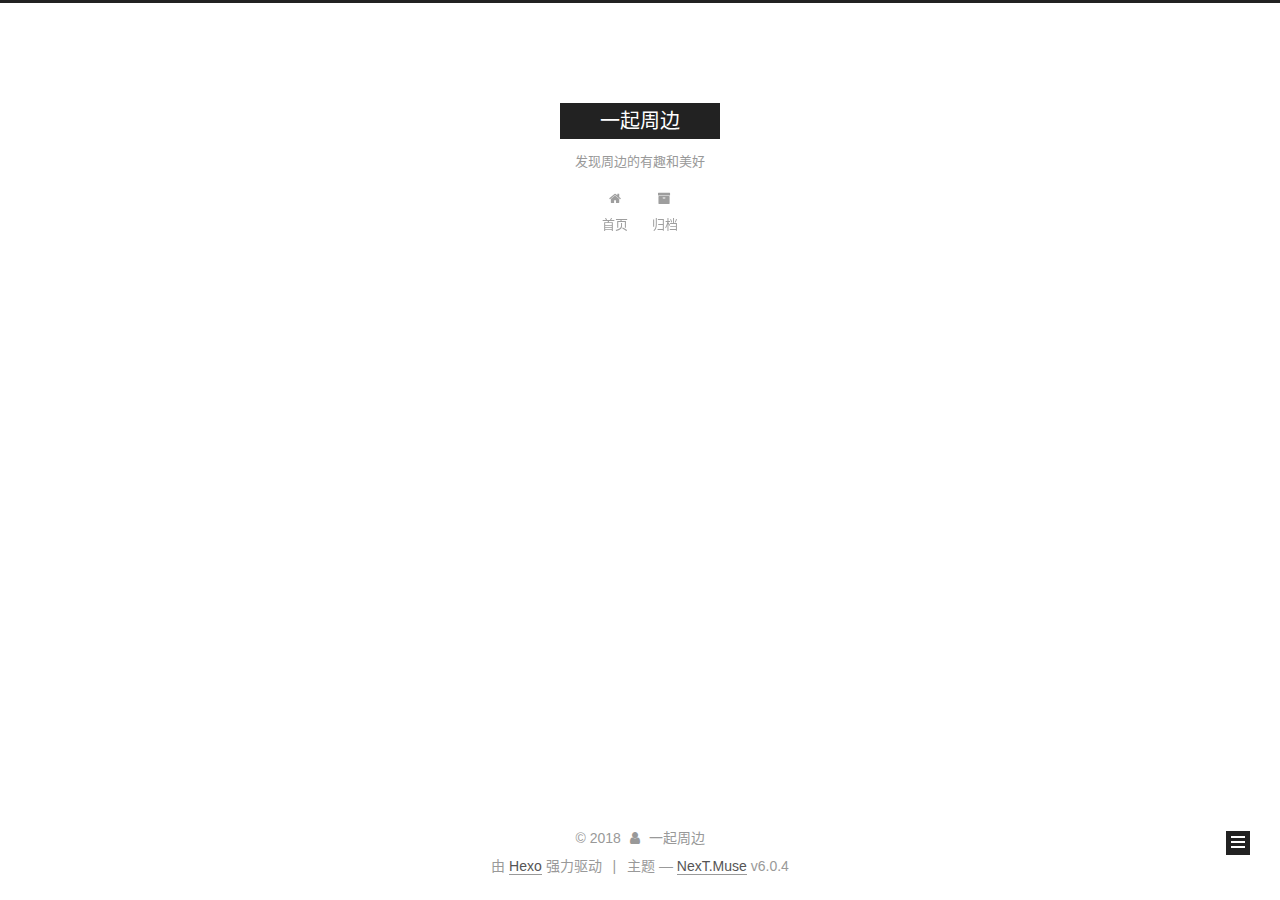
==== index.html @ 7c389bf8 "Site updated: 2018-02-24 23:49:09" ====
<!DOCTYPE html>



  


<html class="theme-next muse use-motion" lang="zh-CN">
<head>
  <meta charset="UTF-8"/>
<meta http-equiv="X-UA-Compatible" content="IE=edge" />
<meta name="viewport" content="width=device-width, initial-scale=1, maximum-scale=1"/>
<meta name="theme-color" content="#222">












<meta http-equiv="Cache-Control" content="no-transform" />
<meta http-equiv="Cache-Control" content="no-siteapp" />






















<link href="/lib/font-awesome/css/font-awesome.min.css?v=4.6.2" rel="stylesheet" type="text/css" />

<link href="/css/main.css?v=6.0.4" rel="stylesheet" type="text/css" />


  <link rel="apple-touch-icon" sizes="180x180" href="/images/apple-touch-icon-next.png?v=6.0.4">


  <link rel="icon" type="image/png" sizes="32x32" href="/images/favicon-32x32-next.png?v=6.0.4">


  <link rel="icon" type="image/png" sizes="16x16" href="/images/favicon-16x16-next.png?v=6.0.4">


  <link rel="mask-icon" href="/images/logo.svg?v=6.0.4" color="#222">









<script type="text/javascript" id="hexo.configurations">
  var NexT = window.NexT || {};
  var CONFIG = {
    root: '/',
    scheme: 'Muse',
    version: '6.0.4',
    sidebar: {"position":"left","display":"post","offset":12,"b2t":false,"scrollpercent":false,"onmobile":false},
    fancybox: false,
    fastclick: false,
    lazyload: false,
    tabs: true,
    motion: {"enable":true,"async":false,"transition":{"post_block":"fadeIn","post_header":"slideDownIn","post_body":"slideDownIn","coll_header":"slideLeftIn","sidebar":"slideUpIn"}},
    algolia: {
      applicationID: '',
      apiKey: '',
      indexName: '',
      hits: {"per_page":10},
      labels: {"input_placeholder":"Search for Posts","hits_empty":"We didn't find any results for the search: ${query}","hits_stats":"${hits} results found in ${time} ms"}
    }
  };
</script>


  




  
  <meta name="keywords" content="Hexo, NexT" />


<meta name="description" content="为您推荐周边的美食和美景">
<meta property="og:type" content="website">
<meta property="og:title" content="一起周边">
<meta property="og:url" content="http://17zhoubian.com/index.html">
<meta property="og:site_name" content="一起周边">
<meta property="og:description" content="为您推荐周边的美食和美景">
<meta property="og:locale" content="zh-CN">
<meta name="twitter:card" content="summary">
<meta name="twitter:title" content="一起周边">
<meta name="twitter:description" content="为您推荐周边的美食和美景">






  <link rel="canonical" href="http://17zhoubian.com/"/>



<script type="text/javascript" id="page.configurations">
  CONFIG.page = {
    sidebar: "",
  };
</script>
  <title>一起周边</title>
  









  <noscript>
  <style type="text/css">
    .use-motion .motion-element,
    .use-motion .brand,
    .use-motion .menu-item,
    .sidebar-inner,
    .use-motion .post-block,
    .use-motion .pagination,
    .use-motion .comments,
    .use-motion .post-header,
    .use-motion .post-body,
    .use-motion .collection-title { opacity: initial; }

    .use-motion .logo,
    .use-motion .site-title,
    .use-motion .site-subtitle {
      opacity: initial;
      top: initial;
    }

    .use-motion {
      .logo-line-before i { left: initial; }
      .logo-line-after i { right: initial; }
    }
  </style>
</noscript>

</head>

<body itemscope itemtype="http://schema.org/WebPage" lang="zh-CN">

  
  
    
  

  <div class="container sidebar-position-left 
  page-home">
    <div class="headband"></div>

    <header id="header" class="header" itemscope itemtype="http://schema.org/WPHeader">
      <div class="header-inner"> <div class="site-brand-wrapper">
  <div class="site-meta ">
    

    <div class="custom-logo-site-title">
      <a href="/"  class="brand" rel="start">
        <span class="logo-line-before"><i></i></span>
        <span class="site-title">一起周边</span>
        <span class="logo-line-after"><i></i></span>
      </a>
    </div>
      
        <p class="site-subtitle">发现周边的有趣和美好</p>
      
  </div>

  <div class="site-nav-toggle">
    <button>
      <span class="btn-bar"></span>
      <span class="btn-bar"></span>
      <span class="btn-bar"></span>
    </button>
  </div>
</div>

<nav class="site-nav">
  

  
    <ul id="menu" class="menu">
      
        
        <li class="menu-item menu-item-home">
          <a href="/" rel="section">
            <i class="menu-item-icon fa fa-fw fa-home"></i> <br />首页</a>
        </li>
      
        
        <li class="menu-item menu-item-archives">
          <a href="/archives/" rel="section">
            <i class="menu-item-icon fa fa-fw fa-archive"></i> <br />归档</a>
        </li>
      

      
    </ul>
  

  
</nav>


  



 </div>
    </header>

    


    <main id="main" class="main">
      <div class="main-inner">
        <div class="content-wrap">
          <div id="content" class="content">
            
  <section id="posts" class="posts-expand">
    
      

  

  
  
  

  

  <article class="post post-type-normal" itemscope itemtype="http://schema.org/Article">
  
  
  
  <div class="post-block">
    <link itemprop="mainEntityOfPage" href="http://17zhoubian.com/2018/02/23/first/">

    <span hidden itemprop="author" itemscope itemtype="http://schema.org/Person">
      <meta itemprop="name" content="一起周边">
      <meta itemprop="description" content="">
      <meta itemprop="image" content="/images/avatar.gif">
    </span>

    <span hidden itemprop="publisher" itemscope itemtype="http://schema.org/Organization">
      <meta itemprop="name" content="一起周边">
    </span>

    
      <header class="post-header">

        
        
          <h1 class="post-title" itemprop="name headline">
                
                <a class="post-title-link" href="/2018/02/23/first/" itemprop="url">first</a></h1>
        

        <div class="post-meta">
          <span class="post-time">
            
              <span class="post-meta-item-icon">
                <i class="fa fa-calendar-o"></i>
              </span>
              
                <span class="post-meta-item-text">发表于</span>
              
              <time title="创建于" itemprop="dateCreated datePublished" datetime="2018-02-23T23:13:15+08:00">2018-02-23</time>
            

            
            

            
          </span>

          

          
            
          

          
          

          

          

          

        </div>
      </header>
    

    
    
    
    <div class="post-body" itemprop="articleBody">

      
      

      
        
          
            <p>你好，欢迎来到我的个人技术博客。</p>

          
        
      
    </div>

    

    
    
    

    

    

    

    <footer class="post-footer">
      

      

      

      
      
        <div class="post-eof"></div>
      
    </footer>
  </div>
  
  
  
  </article>


    
  </section>

  


          </div>
          

        </div>
        
          
  
  <div class="sidebar-toggle">
    <div class="sidebar-toggle-line-wrap">
      <span class="sidebar-toggle-line sidebar-toggle-line-first"></span>
      <span class="sidebar-toggle-line sidebar-toggle-line-middle"></span>
      <span class="sidebar-toggle-line sidebar-toggle-line-last"></span>
    </div>
  </div>

  <aside id="sidebar" class="sidebar">
    
    <div class="sidebar-inner">

      

      

      <section class="site-overview-wrap sidebar-panel sidebar-panel-active">
        <div class="site-overview">
          <div class="site-author motion-element" itemprop="author" itemscope itemtype="http://schema.org/Person">
            
              <p class="site-author-name" itemprop="name">一起周边</p>
              <p class="site-description motion-element" itemprop="description">为您推荐周边的美食和美景</p>
          </div>

          
            <nav class="site-state motion-element">
              
                <div class="site-state-item site-state-posts">
                
                  <a href="/archives/">
                
                    <span class="site-state-item-count">1</span>
                    <span class="site-state-item-name">日志</span>
                  </a>
                </div>
              

              

              
            </nav>
          

          

          

          
          

          
          

          
            
          
          

        </div>
      </section>

      

      

    </div>
  </aside>


        
      </div>
    </main>

    <footer id="footer" class="footer">
      <div class="footer-inner">
        <div class="copyright">&copy; <span itemprop="copyrightYear">2018</span>
  <span class="with-love">
    <i class="fa fa-user"></i>
  </span>
  <span class="author" itemprop="copyrightHolder">一起周边</span>

  

  
</div>




  <div class="powered-by">由 <a class="theme-link" target="_blank" href="https://hexo.io">Hexo</a> 强力驱动</div>



  <span class="post-meta-divider">|</span>



  <div class="theme-info">主题 &mdash; <a class="theme-link" target="_blank" href="https://github.com/theme-next/hexo-theme-next">NexT.Muse</a> v6.0.4</div>




        








        
      </div>
    </footer>

    
      <div class="back-to-top">
        <i class="fa fa-arrow-up"></i>
        
      </div>
    

    

  </div>

  

<script type="text/javascript">
  if (Object.prototype.toString.call(window.Promise) !== '[object Function]') {
    window.Promise = null;
  }
</script>


























  
  
    <script type="text/javascript" src="/lib/jquery/index.js?v=2.1.3"></script>
  

  
  
    <script type="text/javascript" src="/lib/velocity/velocity.min.js?v=1.2.1"></script>
  

  
  
    <script type="text/javascript" src="/lib/velocity/velocity.ui.min.js?v=1.2.1"></script>
  


  


  <script type="text/javascript" src="/js/src/utils.js?v=6.0.4"></script>

  <script type="text/javascript" src="/js/src/motion.js?v=6.0.4"></script>



  
  

  

  


  <script type="text/javascript" src="/js/src/bootstrap.js?v=6.0.4"></script>



  



	





  





  










  





  

  

  

  

  
  

  

  

  

  

</body>
</html>
---- css/main.css ----
/* normalize.css v3.0.2 | MIT License | git.io/normalize */
html {
  font-family: sans-serif; /* 1 */
  -ms-text-size-adjust: 100%; /* 2 */
  -webkit-text-size-adjust: 100%; /* 2 */
}
body {
  margin: 0;
}
article,
aside,
details,
figcaption,
figure,
footer,
header,
hgroup,
main,
menu,
nav,
section,
summary {
  display: block;
}
audio,
canvas,
progress,
video {
  display: inline-block; /* 1 */
  vertical-align: baseline; /* 2 */
}
audio:not([controls]) {
  display: none;
  height: 0;
}
[hidden],
template {
  display: none;
}
a {
  background-color: transparent;
}
a:active,
a:hover {
  outline: 0;
}
abbr[title] {
  border-bottom: 1px dotted;
}
b,
strong {
  font-weight: bold;
}
dfn {
  font-style: italic;
}
h1 {
  font-size: 2em;
  margin: 0.67em 0;
}
mark {
  background: #ff0;
  color: #000;
}
small {
  font-size: 80%;
}
sub,
sup {
  font-size: 75%;
  line-height: 0;
  position: relative;
  vertical-align: baseline;
}
sup {
  top: -0.5em;
}
sub {
  bottom: -0.25em;
}
img {
  border: 0;
}
svg:not(:root) {
  overflow: hidden;
}
figure {
  margin: 1em 40px;
}
hr {
  -moz-box-sizing: content-box;
  box-sizing: content-box;
  height: 0;
}
pre {
  overflow: auto;
}
code,
kbd,
pre,
samp {
  font-family: monospace, monospace;
  font-size: 1em;
}
button,
input,
optgroup,
select,
textarea {
  color: inherit; /* 1 */
  font: inherit; /* 2 */
  margin: 0; /* 3 */
}
button {
  overflow: visible;
}
button,
select {
  text-transform: none;
}
button,
html input[type="button"],
input[type="reset"],
input[type="submit"] {
  -webkit-appearance: button; /* 2 */
  cursor: pointer; /* 3 */
}
button[disabled],
html input[disabled] {
  cursor: default;
}
button::-moz-focus-inner,
input::-moz-focus-inner {
  border: 0;
  padding: 0;
}
input {
  line-height: normal;
}
input[type="checkbox"],
input[type="radio"] {
  box-sizing: border-box; /* 1 */
  padding: 0; /* 2 */
}
input[type="number"]::-webkit-inner-spin-button,
input[type="number"]::-webkit-outer-spin-button {
  height: auto;
}
input[type="search"] {
  -webkit-appearance: textfield; /* 1 */
  -moz-box-sizing: content-box;
  -webkit-box-sizing: content-box; /* 2 */
  box-sizing: content-box;
}
input[type="search"]::-webkit-search-cancel-button,
input[type="search"]::-webkit-search-decoration {
  -webkit-appearance: none;
}
fieldset {
  border: 1px solid #c0c0c0;
  margin: 0 2px;
  padding: 0.35em 0.625em 0.75em;
}
legend {
  border: 0; /* 1 */
  padding: 0; /* 2 */
}
textarea {
  overflow: auto;
}
optgroup {
  font-weight: bold;
}
table {
  border-collapse: collapse;
  border-spacing: 0;
}
td,
th {
  padding: 0;
}
::selection {
  background: #262a30;
  color: #fff;
}
body {
  position: relative;
  font-family: 'Lato', "PingFang SC", "Microsoft YaHei", sans-serif;
  font-size: 14px;
  line-height: 2;
  color: #555;
  background: #fff;
}
@media (max-width: 767px) {
  body {
    padding-right: 0 !important;
  }
}
@media (min-width: 768px) and (max-width: 991px) {
  body {
    padding-right: 0 !important;
  }
}
@media (min-width: 1600px) {
  body {
    font-size: 16px;
  }
}
h1,
h2,
h3,
h4,
h5,
h6 {
  margin: 0;
  padding: 0;
  font-weight: bold;
  line-height: 1.5;
  font-family: 'Lato', "PingFang SC", "Microsoft YaHei", sans-serif;
}
h2,
h3,
h4,
h5,
h6 {
  margin: 20px 0 15px;
}
h1 {
  font-size: 22px;
}
@media (max-width: 767px) {
  h1 {
    font-size: 18px;
  }
}
h2 {
  font-size: 20px;
}
@media (max-width: 767px) {
  h2 {
    font-size: 16px;
  }
}
h3 {
  font-size: 18px;
}
@media (max-width: 767px) {
  h3 {
    font-size: 14px;
  }
}
h4 {
  font-size: 16px;
}
@media (max-width: 767px) {
  h4 {
    font-size: 12px;
  }
}
h5 {
  font-size: 14px;
}
@media (max-width: 767px) {
  h5 {
    font-size: 10px;
  }
}
h6 {
  font-size: 12px;
}
@media (max-width: 767px) {
  h6 {
    font-size: 8px;
  }
}
p {
  margin: 0 0 20px 0;
}
a {
  color: #555;
  text-decoration: none;
  outline: none;
  border-bottom: 1px solid #999;
  word-wrap: break-word;
}
a:hover {
  color: #222;
  border-bottom-color: #222;
}
blockquote {
  margin: 0;
  padding: 0;
}
img {
  display: block;
  margin: auto;
  max-width: 100%;
  height: auto;
}
hr {
  margin: 40px 0;
  height: 3px;
  border: none;
  background-color: #ddd;
  background-image: repeating-linear-gradient(-45deg, #fff, #fff 4px, transparent 4px, transparent 8px);
}
blockquote {
  padding: 0 15px;
  color: #666;
  border-left: 4px solid #ddd;
}
blockquote cite::before {
  content: "-";
  padding: 0 5px;
}
dt {
  font-weight: 700;
}
dd {
  margin: 0;
  padding: 0;
}
kbd {
  border: 1px solid #ccc;
  border-radius: 0.2em;
  box-shadow: 0.1em 0.1em 0.2em rgba(0,0,0,0.1);
  background-color: #f9f9f9;
  font-family: inherit;
  background-image: -webkit-linear-gradient(top, #eee, #fff, #eee);
  padding: 0.1em 0.3em;
  white-space: nowrap;
}
.text-left {
  text-align: left;
}
.text-center {
  text-align: center;
}
.text-right {
  text-align: right;
}
.text-justify {
  text-align: justify;
}
.text-nowrap {
  white-space: nowrap;
}
.text-lowercase {
  text-transform: lowercase;
}
.text-uppercase {
  text-transform: uppercase;
}
.text-capitalize {
  text-transform: capitalize;
}
.center-block {
  display: block;
  margin-left: auto;
  margin-right: auto;
}
.clearfix:before,
.clearfix:after {
  content: " ";
  display: table;
}
.clearfix:after {
  clear: both;
}
.pullquote {
  width: 45%;
}
.pullquote.left {
  float: left;
  margin-left: 5px;
  margin-right: 10px;
}
.pullquote.right {
  float: right;
  margin-left: 10px;
  margin-right: 5px;
}
.affix.affix.affix {
  position: fixed;
}
.translation {
  margin-top: -20px;
  font-size: 14px;
  color: #999;
}
.scrollbar-measure {
  width: 100px;
  height: 100px;
  overflow: scroll;
  position: absolute;
  top: -9999px;
}
.use-motion .motion-element {
  opacity: 0;
}
table {
  margin: 20px 0;
  width: 100%;
  border-collapse: collapse;
  border-spacing: 0;
  border: 1px solid #ddd;
  font-size: 14px;
  table-layout: fixed;
  word-wrap: break-all;
}
table>tbody>tr:nth-of-type(odd) {
  background-color: #f9f9f9;
}
table>tbody>tr:hover {
  background-color: #f5f5f5;
}
caption,
th,
td {
  padding: 8px;
  text-align: left;
  vertical-align: middle;
  font-weight: normal;
}
th,
td {
  border-bottom: 3px solid #ddd;
  border-right: 1px solid #eee;
}
th {
  padding-bottom: 10px;
  font-weight: 700;
}
td {
  border-bottom-width: 1px;
}
html,
body {
  height: 100%;
}
.container {
  position: relative;
  min-height: 100%;
}
.header-inner {
  margin: 0 auto;
  padding: 100px 0 70px;
  width: 700px;
}
@media (min-width: 1600px) {
  .container .header-inner {
    width: 900px;
  }
}
.main {
  padding-bottom: 150px;
}
.main-inner {
  margin: 0 auto;
  width: 700px;
}
@media (min-width: 1600px) {
  .container .main-inner {
    width: 900px;
  }
}
.footer {
  position: absolute;
  left: 0;
  bottom: 0;
  width: 100%;
  min-height: 50px;
}
.footer-inner {
  box-sizing: border-box;
  margin: 20px auto;
  width: 700px;
}
@media (min-width: 1600px) {
  .container .footer-inner {
    width: 900px;
  }
}
pre,
.highlight {
  overflow: auto;
  margin: 20px 0;
  padding: 0;
  font-size: 14px;
  color: #4d4d4c;
  background: #f7f7f7;
  line-height: 1.6;
}
pre,
code {
  font-family: consolas, Menlo, "PingFang SC", "Microsoft YaHei", monospace;
}
code {
  padding: 2px 4px;
  word-wrap: break-word;
  color: #555;
  background: #eee;
  border-radius: 3px;
  font-size: 14px;
}
pre {
  padding: 10px;
}
pre code {
  padding: 0;
  color: #4d4d4c;
  background: none;
  text-shadow: none;
}
.highlight {
  border-radius: 1px;
}
.highlight pre {
  border: none;
  margin: 0;
  padding: 10px 0;
}
.highlight table {
  margin: 0;
  width: auto;
  border: none;
}
.highlight td {
  border: none;
  padding: 0;
}
.highlight figcaption {
  font-size: 1em;
  color: #4d4d4c;
  line-height: 1em;
  margin-bottom: 1em;
}
.highlight figcaption:before,
.highlight figcaption:after {
  content: " ";
  display: table;
}
.highlight figcaption:after {
  clear: both;
}
.highlight figcaption a {
  float: right;
  color: #4d4d4c;
}
.highlight figcaption a:hover {
  border-bottom-color: #4d4d4c;
}
.highlight .gutter pre {
  padding-left: 10px;
  padding-right: 10px;
  color: #869194;
  text-align: right;
  background-color: #eff2f3;
}
.highlight .code pre {
  width: 100%;
  padding-left: 10px;
  padding-right: 10px;
  background-color: #f7f7f7;
}
.highlight .line {
  height: 20px;
}
.gutter {
  -webkit-user-select: none;
  -moz-user-select: none;
  -ms-user-select: none;
  user-select: none;
}
.gist table {
  width: auto;
}
.gist table td {
  border: none;
}
pre .deletion {
  background: #fdd;
}
pre .addition {
  background: #dfd;
}
pre .meta {
  color: #8959a8;
}
pre .comment {
  color: #8e908c;
}
pre .variable,
pre .attribute,
pre .tag,
pre .regexp,
pre .ruby .constant,
pre .xml .tag .title,
pre .xml .pi,
pre .xml .doctype,
pre .html .doctype,
pre .css .id,
pre .css .class,
pre .css .pseudo {
  color: #c82829;
}
pre .number,
pre .preprocessor,
pre .built_in,
pre .literal,
pre .params,
pre .constant,
pre .command {
  color: #f5871f;
}
pre .ruby .class .title,
pre .css .rules .attribute,
pre .string,
pre .value,
pre .inheritance,
pre .header,
pre .ruby .symbol,
pre .xml .cdata,
pre .special,
pre .number,
pre .formula {
  color: #718c00;
}
pre .title,
pre .css .hexcolor {
  color: #3e999f;
}
pre .function,
pre .python .decorator,
pre .python .title,
pre .ruby .function .title,
pre .ruby .title .keyword,
pre .perl .sub,
pre .javascript .title,
pre .coffeescript .title {
  color: #4271ae;
}
pre .keyword,
pre .javascript .function {
  color: #8959a8;
}
.full-image.full-image.full-image.full-image {
  border: none;
  max-width: 100%;
  width: auto;
  margin: 20px auto 25px;
}
.blockquote-center,
.page-home .post-type-quote blockquote,
.page-post-detail .post-type-quote blockquote {
  position: relative;
  margin: 40px 0;
  padding: 0;
  border-left: none;
  text-align: center;
}
.blockquote-center::before,
.page-home .post-type-quote blockquote::before,
.page-post-detail .post-type-quote blockquote::before,
.blockquote-center::after,
.page-home .post-type-quote blockquote::after,
.page-post-detail .post-type-quote blockquote::after {
  position: absolute;
  content: ' ';
  display: block;
  width: 100%;
  height: 24px;
  opacity: 0.2;
  background-repeat: no-repeat;
  background-position: 0 -6px;
  background-size: 22px 22px;
}
.blockquote-center::before,
.page-home .post-type-quote blockquote::before,
.page-post-detail .post-type-quote blockquote::before {
  top: -20px;
  background-image: url("../images/quote-l.svg");
  border-top: 1px solid #ccc;
}
.blockquote-center::after,
.page-home .post-type-quote blockquote::after,
.page-post-detail .post-type-quote blockquote::after {
  bottom: -20px;
  background-image: url("../images/quote-r.svg");
  border-bottom: 1px solid #ccc;
  background-position: 100% 8px;
}
.blockquote-center p,
.page-home .post-type-quote blockquote p,
.page-post-detail .post-type-quote blockquote p,
.blockquote-center div,
.page-home .post-type-quote blockquote div,
.page-post-detail .post-type-quote blockquote div {
  text-align: center;
}
.post .post-body .group-picture img {
  box-sizing: border-box;
  padding: 0 3px;
  border: none;
}
.post .group-picture-row {
  overflow: hidden;
  margin-top: 6px;
}
.post .group-picture-row:first-child {
  margin-top: 0;
}
.post .group-picture-column {
  float: left;
}
.page-post-detail .post-body .group-picture-column {
  float: none;
  margin-top: 10px;
  width: auto !important;
}
.page-post-detail .post-body .group-picture-column img {
  margin: 0 auto;
}
.page-archive .group-picture-container {
  overflow: hidden;
}
.page-archive .group-picture-row {
  float: left;
}
.page-archive .group-picture-row:first-child {
  margin-top: 6px;
}
.page-archive .group-picture-column {
  max-width: 150px;
  max-height: 150px;
}
.post-body .note {
  position: relative;
  padding: 15px;
  margin-bottom: 20px;
  border: 1px solid #eee;
  border-left-width: 5px;
  border-radius: 3px;
}
.post-body .note h2,
.post-body .note h3,
.post-body .note h4,
.post-body .note h5,
.post-body .note h6 {
  margin-top: 0;
  margin-bottom: 0;
  border-bottom: initial;
  padding-top: 0 !important;
}
.post-body .note p:first-child,
.post-body .note ul:first-child,
.post-body .note ol:first-child,
.post-body .note table:first-child,
.post-body .note pre:first-child,
.post-body .note blockquote:first-child {
  margin-top: 0;
}
.post-body .note p:last-child,
.post-body .note ul:last-child,
.post-body .note ol:last-child,
.post-body .note table:last-child,
.post-body .note pre:last-child,
.post-body .note blockquote:last-child {
  margin-bottom: 0;
}
.post-body .note.default {
  border-left-color: #777;
}
.post-body .note.default h2,
.post-body .note.default h3,
.post-body .note.default h4,
.post-body .note.default h5,
.post-body .note.default h6 {
  color: #777;
}
.post-body .note.primary {
  border-left-color: #6f42c1;
}
.post-body .note.primary h2,
.post-body .note.primary h3,
.post-body .note.primary h4,
.post-body .note.primary h5,
.post-body .note.primary h6 {
  color: #6f42c1;
}
.post-body .note.info {
  border-left-color: #428bca;
}
.post-body .note.info h2,
.post-body .note.info h3,
.post-body .note.info h4,
.post-body .note.info h5,
.post-body .note.info h6 {
  color: #428bca;
}
.post-body .note.success {
  border-left-color: #5cb85c;
}
.post-body .note.success h2,
.post-body .note.success h3,
.post-body .note.success h4,
.post-body .note.success h5,
.post-body .note.success h6 {
  color: #5cb85c;
}
.post-body .note.warning {
  border-left-color: #f0ad4e;
}
.post-body .note.warning h2,
.post-body .note.warning h3,
.post-body .note.warning h4,
.post-body .note.warning h5,
.post-body .note.warning h6 {
  color: #f0ad4e;
}
.post-body .note.danger {
  border-left-color: #d9534f;
}
.post-body .note.danger h2,
.post-body .note.danger h3,
.post-body .note.danger h4,
.post-body .note.danger h5,
.post-body .note.danger h6 {
  color: #d9534f;
}
.post-body .label {
  display: inline;
  padding: 0 2px;
  white-space: nowrap;
}
.post-body .label.default {
  background-color: #f0f0f0;
}
.post-body .label.primary {
  background-color: #efe6f7;
}
.post-body .label.info {
  background-color: #e5f2f8;
}
.post-body .label.success {
  background-color: #e7f4e9;
}
.post-body .label.warning {
  background-color: #fcf6e1;
}
.post-body .label.danger {
  background-color: #fae8eb;
}
.post-body .tabs {
  position: relative;
  display: block;
  margin-bottom: 20px;
  padding-top: 10px;
}
.post-body .tabs ul.nav-tabs {
  margin: 0;
  padding: 0;
  display: flex;
  margin-bottom: -1px;
}
@media (max-width: 413px) {
  .post-body .tabs ul.nav-tabs {
    display: block;
    margin-bottom: 5px;
  }
}
.post-body .tabs ul.nav-tabs li.tab {
  list-style-type: none !important;
  margin: 0 0.25em 0 0;
  border-top: 3px solid transparent;
  border-left: 1px solid transparent;
  border-right: 1px solid transparent;
}
@media (max-width: 413px) {
  .post-body .tabs ul.nav-tabs li.tab {
    margin: initial;
    border-top: 1px solid transparent;
    border-left: 3px solid transparent;
    border-right: 1px solid transparent;
    border-bottom: 1px solid transparent;
  }
}
.post-body .tabs ul.nav-tabs li.tab a {
  outline: 0;
  border-bottom: initial;
  display: block;
  line-height: 1.8em;
  padding: 0.25em 0.75em;
  transition-duration: 0.2s;
  transition-timing-function: ease-out;
  transition-delay: 0s;
}
.post-body .tabs ul.nav-tabs li.tab a i {
  width: 1.285714285714286em;
}
.post-body .tabs ul.nav-tabs li.tab.active {
  border-top: 3px solid #fc6423;
  border-left: 1px solid #ddd;
  border-right: 1px solid #ddd;
  background-color: #fff;
}
@media (max-width: 413px) {
  .post-body .tabs ul.nav-tabs li.tab.active {
    border-top: 1px solid #ddd;
    border-left: 3px solid #fc6423;
    border-right: 1px solid #ddd;
    border-bottom: 1px solid #ddd;
  }
}
.post-body .tabs ul.nav-tabs li.tab.active a {
  cursor: default;
  color: #555;
}
.post-body .tabs .tab-content {
  background-color: #fff;
}
.post-body .tabs .tab-content .tab-pane {
  border: 1px solid #ddd;
  padding: 20px 20px 0 20px;
}
.post-body .tabs .tab-content .tab-pane:not(.active) {
  display: none !important;
}
.post-body .tabs .tab-content .tab-pane.active {
  display: block !important;
}
.btn {
  display: inline-block;
  padding: 0 20px;
  font-size: 14px;
  color: #fff;
  background: #222;
  border: 2px solid #222;
  text-decoration: none;
  border-radius: 0;
  transition-property: background-color;
  transition-duration: 0.2s;
  transition-timing-function: ease-in-out;
  transition-delay: 0s;
  line-height: 2;
}
.btn:hover {
  border-color: #222;
  color: #222;
  background: #fff;
}
.btn +.btn {
  margin: 0 0 8px 8px;
}
.btn .fa-fw {
  width: 1.285714285714286em;
  text-align: left;
}
.btn-bar {
  display: block;
  width: 22px;
  height: 2px;
  background: #555;
  border-radius: 1px;
}
.btn-bar+.btn-bar {
  margin-top: 4px;
}
.pagination {
  margin: 120px 0 40px;
  text-align: center;
  border-top: 1px solid #eee;
}
.page-number-basic,
.pagination .prev,
.pagination .next,
.pagination .page-number,
.pagination .space {
  display: inline-block;
  position: relative;
  top: -1px;
  margin: 0 10px;
  padding: 0 11px;
}
@media (max-width: 767px) {
  .page-number-basic,
  .pagination .prev,
  .pagination .next,
  .pagination .page-number,
  .pagination .space {
    margin: 0 5px;
  }
}
.pagination .prev,
.pagination .next,
.pagination .page-number {
  border-bottom: 0;
  border-top: 1px solid #eee;
  transition-property: border-color;
  transition-duration: 0.2s;
  transition-timing-function: ease-in-out;
  transition-delay: 0s;
}
.pagination .prev:hover,
.pagination .next:hover,
.pagination .page-number:hover {
  border-top-color: #222;
}
.pagination .space {
  padding: 0;
  margin: 0;
}
.pagination .prev {
  margin-left: 0;
}
.pagination .next {
  margin-right: 0;
}
.pagination .page-number.current {
  color: #fff;
  background: #ccc;
  border-top-color: #ccc;
}
@media (max-width: 767px) {
  .pagination {
    border-top: none;
  }
  .pagination .prev,
  .pagination .next,
  .pagination .page-number {
    margin-bottom: 10px;
    border-top: 0;
    border-bottom: 1px solid #eee;
    padding: 0 10px;
  }
  .pagination .prev:hover,
  .pagination .next:hover,
  .pagination .page-number:hover {
    border-bottom-color: #222;
  }
}
.comments {
  margin: 60px 20px 0;
}
.tag-cloud {
  text-align: center;
}
.tag-cloud a {
  display: inline-block;
  margin: 10px;
}
.back-to-top {
  box-sizing: border-box;
  position: fixed;
  bottom: -100px;
  right: 30px;
  z-index: 1050;
  padding: 0 6px;
  width: 24px;
  background: #222;
  font-size: 12px;
  opacity: 1;
  color: #fff;
  cursor: pointer;
  text-align: center;
  -webkit-transform: translateZ(0);
  transition-property: bottom;
  transition-duration: 0.2s;
  transition-timing-function: ease-in-out;
  transition-delay: 0s;
}
@media (min-width: 768px) and (max-width: 991px) {
  .back-to-top {
    display: none !important;
  }
}
@media (max-width: 767px) {
  .back-to-top {
    display: none !important;
  }
}
.back-to-top.back-to-top-on {
  bottom: 19px;
}
.header {
  background: transparent;
}
.header-inner {
  position: relative;
}
.headband {
  height: 3px;
  background: #222;
}
.site-meta {
  margin: 0;
  text-align: center;
}
@media (max-width: 767px) {
  .site-meta {
    text-align: center;
  }
}
.brand {
  position: relative;
  display: inline-block;
  padding: 0 40px;
  color: #fff;
  background: #222;
  border-bottom: none;
}
.brand:hover {
  color: #fff;
}
.logo {
  display: inline-block;
  margin-right: 5px;
  line-height: 36px;
  vertical-align: top;
}
.site-title {
  display: inline-block;
  vertical-align: top;
  line-height: 36px;
  font-size: 20px;
  font-weight: normal;
  font-family: 'Lato', "PingFang SC", "Microsoft YaHei", sans-serif;
}
.site-subtitle {
  margin-top: 10px;
  font-size: 13px;
  color: #999;
}
.use-motion .brand {
  opacity: 0;
}
.use-motion .logo,
.use-motion .site-title,
.use-motion .site-subtitle {
  opacity: 0;
  position: relative;
  top: -10px;
}
.site-nav-toggle {
  display: none;
  position: absolute;
  top: 10px;
  left: 10px;
}
@media (max-width: 767px) {
  .site-nav-toggle {
    display: block;
  }
}
.site-nav-toggle button {
  margin-top: 2px;
  padding: 9px 10px;
  background: transparent;
  border: none;
}
@media (max-width: 767px) {
  .site-nav {
    display: none;
    margin: 0 -10px;
    padding: 0 10px;
    clear: both;
    border-top: 1px solid #ddd;
  }
}
@media (min-width: 768px) and (max-width: 991px) {
  .site-nav {
    display: block !important;
  }
}
@media (min-width: 992px) {
  .site-nav {
    display: block !important;
  }
}
.menu {
  margin-top: 20px;
  padding-left: 0;
  text-align: center;
}
.menu .menu-item {
  display: inline-block;
  margin: 0 10px;
  list-style: none;
}
@media screen and (max-width: 767px) {
  .menu .menu-item {
    margin-top: 10px;
  }
}
.menu .menu-item a {
  display: block;
  font-size: 13px;
  line-height: inherit;
  border-bottom: 1px solid transparent;
  transition-property: border-color;
  transition-duration: 0.2s;
  transition-timing-function: ease-in-out;
  transition-delay: 0s;
}
.menu .menu-item a:hover {
  border-bottom-color: #222;
}
.menu .menu-item .fa {
  margin-right: 5px;
}
.use-motion .menu-item {
  opacity: 0;
}
.post-body {
  font-family: 'Lato', "PingFang SC", "Microsoft YaHei", sans-serif;
}
@media (max-width: 767px) {
  .post-body {
    word-break: break-word;
  }
}
.post-body .fancybox img {
  display: block !important;
  margin: 0 auto;
  cursor: pointer;
  cursor: zoom-in;
  cursor: -webkit-zoom-in;
}
.post-body .image-caption,
.post-body .figure .caption {
  margin: -20px auto 15px;
  text-align: center;
  font-size: 14px;
  color: #999;
  font-weight: bold;
  line-height: 1;
}
.post-sticky-flag {
  display: inline-block;
  font-size: 16px;
  -ms-transform: rotate(30deg);
  -webkit-transform: rotate(30deg);
  -moz-transform: rotate(30deg);
  -ms-transform: rotate(30deg);
  -o-transform: rotate(30deg);
  transform: rotate(30deg);
}
.use-motion .post-block,
.use-motion .pagination,
.use-motion .comments {
  opacity: 0;
}
.use-motion .post-header {
  opacity: 0;
}
.use-motion .post-body {
  opacity: 0;
}
.use-motion .collection-title {
  opacity: 0;
}
.posts-expand {
  padding-top: 40px;
}
@media (max-width: 767px) {
  .posts-expand {
    margin: 0 20px;
  }
  .post-body pre .gutter pre {
    padding-right: 10px;
  }
  .post-body .highlight {
    margin-left: 0px;
    margin-right: 0px;
    padding: 0;
  }
  .post-body .highlight .gutter pre {
    padding-right: 10px;
  }
}
@media (min-width: 992px) {
  .posts-expand .post-body {
    text-align: justify;
  }
}
.posts-expand .post-body h2,
.posts-expand .post-body h3,
.posts-expand .post-body h4,
.posts-expand .post-body h5,
.posts-expand .post-body h6 {
  padding-top: 10px;
}
.posts-expand .post-body h2 .header-anchor,
.posts-expand .post-body h3 .header-anchor,
.posts-expand .post-body h4 .header-anchor,
.posts-expand .post-body h5 .header-anchor,
.posts-expand .post-body h6 .header-anchor {
  float: right;
  margin-left: 10px;
  color: #ccc;
  border-bottom-style: none;
  visibility: hidden;
}
.posts-expand .post-body h2 .header-anchor:hover,
.posts-expand .post-body h3 .header-anchor:hover,
.posts-expand .post-body h4 .header-anchor:hover,
.posts-expand .post-body h5 .header-anchor:hover,
.posts-expand .post-body h6 .header-anchor:hover {
  color: inherit;
}
.posts-expand .post-body h2:hover .header-anchor,
.posts-expand .post-body h3:hover .header-anchor,
.posts-expand .post-body h4:hover .header-anchor,
.posts-expand .post-body h5:hover .header-anchor,
.posts-expand .post-body h6:hover .header-anchor {
  visibility: visible;
}
.posts-expand .post-body ul li {
  list-style: circle;
}
.posts-expand .post-body img {
  box-sizing: border-box;
  margin: auto;
  padding: 3px;
  border: 1px solid #ddd;
}
.posts-expand .post-body .fancybox img {
  margin: 0 auto 25px;
}
@media (max-width: 767px) {
  .posts-collapse {
    margin: 0 20px;
  }
  .posts-collapse .post-title,
  .posts-collapse .post-meta {
    display: block;
    width: auto;
    text-align: left;
  }
}
.posts-collapse {
  position: relative;
  z-index: 1010;
  margin-left: 55px;
}
.posts-collapse::after {
  content: " ";
  position: absolute;
  top: 20px;
  left: 0;
  margin-left: -2px;
  width: 4px;
  height: 100%;
  background: #f5f5f5;
  z-index: -1;
}
@media (max-width: 767px) {
  .posts-collapse {
    margin: 0 20px;
  }
}
.posts-collapse .collection-title {
  position: relative;
  margin: 60px 0;
}
.posts-collapse .collection-title h1,
.posts-collapse .collection-title h2 {
  margin-left: 20px;
}
.posts-collapse .collection-title small {
  color: #bbb;
  margin-left: 5px;
}
.posts-collapse .collection-title::before {
  content: " ";
  position: absolute;
  left: 0;
  top: 50%;
  margin-left: -4px;
  margin-top: -4px;
  width: 8px;
  height: 8px;
  background: #bbb;
  border-radius: 50%;
}
.posts-collapse .post {
  margin: 30px 0;
}
.posts-collapse .post-header {
  position: relative;
  transition-duration: 0.2s;
  transition-timing-function: ease-in-out;
  transition-delay: 0s;
  transition-property: border;
  border-bottom: 1px dashed #ccc;
}
.posts-collapse .post-header::before {
  content: " ";
  position: absolute;
  left: 0;
  top: 12px;
  width: 6px;
  height: 6px;
  margin-left: -4px;
  background: #bbb;
  border-radius: 50%;
  border: 1px solid #fff;
  transition-duration: 0.2s;
  transition-timing-function: ease-in-out;
  transition-delay: 0s;
  transition-property: background;
}
.posts-collapse .post-header:hover {
  border-bottom-color: #666;
}
.posts-collapse .post-header:hover::before {
  background: #222;
}
.posts-collapse .post-meta {
  position: absolute;
  font-size: 12px;
  left: 20px;
  top: 5px;
}
.posts-collapse .post-comments-count {
  display: none;
}
.posts-collapse .post-title {
  margin-left: 60px;
  font-size: 16px;
  font-weight: normal;
  line-height: inherit;
}
.posts-collapse .post-title::after {
  margin-left: 3px;
  opacity: 0.6;
}
.posts-collapse .post-title a {
  color: #666;
  border-bottom: none;
}
.page-home .post-type-quote .post-header,
.page-post-detail .post-type-quote .post-header,
.page-home .post-type-quote .post-tags,
.page-post-detail .post-type-quote .post-tags {
  display: none;
}
.posts-expand .post-title {
  text-align: center;
  word-break: break-word;
  font-weight: 400;
}
.posts-expand .post-title-link {
  display: inline-block;
  position: relative;
  color: #555;
  border-bottom: none;
  line-height: 1.2;
  vertical-align: top;
}
.posts-expand .post-title-link::before {
  content: "";
  position: absolute;
  width: 100%;
  height: 2px;
  bottom: 0;
  left: 0;
  background-color: #000;
  visibility: hidden;
  -webkit-transform: scaleX(0);
  -moz-transform: scaleX(0);
  -ms-transform: scaleX(0);
  -o-transform: scaleX(0);
  transform: scaleX(0);
  transition-duration: 0.2s;
  transition-timing-function: ease-in-out;
  transition-delay: 0s;
}
.posts-expand .post-title-link:hover::before {
  visibility: visible;
  -webkit-transform: scaleX(1);
  -moz-transform: scaleX(1);
  -ms-transform: scaleX(1);
  -o-transform: scaleX(1);
  transform: scaleX(1);
}
.posts-expand .post-title-link .fa {
  font-size: 16px;
}
.posts-expand .post-meta {
  margin: 3px 0 60px 0;
  color: #999;
  font-family: 'Lato', "PingFang SC", "Microsoft YaHei", sans-serif;
  font-size: 12px;
  text-align: center;
}
.posts-expand .post-meta .post-category-list {
  display: inline-block;
  margin: 0;
  padding: 3px;
}
.posts-expand .post-meta .post-category-list-link {
  color: #999;
}
.posts-expand .post-meta .post-description {
  font-size: 14px;
  margin-top: 2px;
}
.post-meta-divider {
  margin: 0 0.5em;
}
.post-meta-item-icon {
  margin-right: 3px;
}
@media (min-width: 768px) and (max-width: 991px) {
  .post-meta-item-icon {
    display: inline-block;
  }
}
@media (max-width: 767px) {
  .post-meta-item-icon {
    display: inline-block;
  }
}
@media (min-width: 768px) and (max-width: 991px) {
  .post-meta-item-text {
    display: none;
  }
}
@media (max-width: 767px) {
  .post-meta-item-text {
    display: none;
  }
}
@media (max-width: 767px) {
  .posts-expand .post-comments-count {
    display: none;
  }
}
.post-button {
  margin-top: 40px;
}
.posts-expand .post-tags {
  margin-top: 40px;
  text-align: center;
}
.posts-expand .post-tags a {
  display: inline-block;
  margin-right: 10px;
  font-size: 13px;
}
.post-nav {
  display: table;
  margin-top: 15px;
  width: 100%;
  border-top: 1px solid #eee;
}
.post-nav-divider {
  display: table-cell;
  width: 10%;
}
.post-nav-item {
  display: table-cell;
  padding: 10px 0 0 0;
  width: 45%;
  vertical-align: top;
}
.post-nav-item a {
  position: relative;
  display: block;
  line-height: 25px;
  font-size: 14px;
  color: #555;
  border-bottom: none;
}
.post-nav-item a:hover {
  color: #222;
  border-bottom: none;
}
.post-nav-item a:active {
  top: 2px;
}
.post-nav-item .fa {
  position: absolute;
  top: 8px;
  left: 0;
  font-size: 12px;
}
.post-nav-next a {
  padding-left: 15px;
}
.post-nav-prev {
  text-align: right;
}
.post-nav-prev a {
  padding-right: 15px;
}
.post-nav-prev .fa {
  right: 0;
  left: auto;
}
.posts-expand .post-eof {
  display: block;
  margin: 80px auto 60px;
  width: 8%;
  height: 1px;
  background: #ccc;
  text-align: center;
}
.post:last-child .post-eof.post-eof.post-eof {
  display: none;
}
.post-gallery {
  display: table;
  table-layout: fixed;
  width: 100%;
  border-collapse: separate;
}
.post-gallery-row {
  display: table-row;
}
.post-gallery .post-gallery-img {
  display: table-cell;
  text-align: center;
  vertical-align: middle;
  border: none;
}
.post-gallery .post-gallery-img img {
  max-width: 100%;
  max-height: 100%;
  border: none;
}
.fancybox-close,
.fancybox-close:hover {
  border: none;
}
.rtl.post-body p,
.rtl.post-body a,
.rtl.post-body h1,
.rtl.post-body h2,
.rtl.post-body h3,
.rtl.post-body h4,
.rtl.post-body h5,
.rtl.post-body h6,
.rtl.post-body li,
.rtl.post-body ul,
.rtl.post-body ol {
  direction: rtl;
  font-family: UKIJ Ekran;
}
.rtl.post-title {
  font-family: UKIJ Ekran;
}
.sidebar {
  position: fixed;
  right: 0;
  top: 0;
  bottom: 0;
  width: 0;
  z-index: 1040;
  box-shadow: inset 0 2px 6px #000;
  background: #222;
  -webkit-transform: translateZ(0);
}
.sidebar a,
.sidebar .exturl {
  color: #999;
  border-bottom-color: #555;
}
.sidebar a:hover,
.sidebar .exturl:hover {
  color: #eee;
}
@media (min-width: 768px) and (max-width: 991px) {
  .sidebar {
    display: none !important;
  }
}
@media (max-width: 767px) {
  .sidebar {
    display: none !important;
  }
}
.sidebar-inner {
  position: relative;
  padding: 20px 10px;
  color: #999;
  text-align: center;
}
.site-overview-wrap {
  overflow: hidden;
}
.site-overview {
  overflow-y: auto;
  overflow-x: hidden;
}
.sidebar-toggle {
  position: fixed;
  right: 30px;
  bottom: 45px;
  width: 14px;
  height: 14px;
  padding: 5px;
  background: #222;
  line-height: 0;
  z-index: 1050;
  cursor: pointer;
  -webkit-transform: translateZ(0);
}
@media (min-width: 768px) and (max-width: 991px) {
  .sidebar-toggle {
    display: none !important;
  }
}
@media (max-width: 767px) {
  .sidebar-toggle {
    display: none !important;
  }
}
.sidebar-toggle-line {
  position: relative;
  display: inline-block;
  vertical-align: top;
  height: 2px;
  width: 100%;
  background: #fff;
  margin-top: 3px;
}
.sidebar-toggle-line:first-child {
  margin-top: 0;
}
.site-author-image {
  display: block;
  margin: 0 auto;
  padding: 2px;
  max-width: 96px;
  height: auto;
  border: 2px solid #333;
}
.site-author-name {
  margin: 5px 0 0;
  text-align: center;
  color: #f5f5f5;
  font-weight: normal;
}
.site-description {
  margin-top: 5px;
  text-align: center;
  font-size: 14px;
  color: #999;
}
.site-state {
  overflow: hidden;
  line-height: 1.4;
  white-space: nowrap;
  text-align: center;
}
.site-state-item {
  display: inline-block;
  padding: 0 15px;
  border-left: 1px solid #333;
}
.site-state-item:first-child {
  border-left: none;
}
.site-state-item a {
  border-bottom: none;
}
.site-state-item-count {
  display: block;
  text-align: center;
  color: inherit;
  font-weight: 600;
  font-size: 18px;
}
.site-state-item-name {
  font-size: 13px;
  color: inherit;
}
.feed-link {
  margin-top: 20px;
}
.feed-link a {
  display: inline-block;
  padding: 0 15px;
  color: #fc6423;
  border: 1px solid #fc6423;
  border-radius: 4px;
}
.feed-link a i {
  color: #fc6423;
  font-size: 14px;
}
.feed-link a:hover {
  color: #fff;
  background: #fc6423;
}
.feed-link a:hover i {
  color: #fff;
}
.links-of-author {
  margin-top: 20px;
}
.links-of-author a,
.links-of-author .exturl {
  display: inline-block;
  vertical-align: middle;
  margin-right: 10px;
  margin-bottom: 10px;
  border-bottom-color: #555;
  font-size: 13px;
}
.links-of-author a:before,
.links-of-author .exturl:before {
  display: inline-block;
  vertical-align: middle;
  margin-right: 3px;
  content: " ";
  width: 4px;
  height: 4px;
  border-radius: 50%;
  background: #ffa3ff;
}
.links-of-blogroll {
  font-size: 13px;
}
.links-of-blogroll-title {
  margin-top: 20px;
  font-size: 14px;
  font-weight: 600;
}
.links-of-blogroll-list {
  margin: 0;
  padding: 0;
  list-style: none;
}
.links-of-blogroll-item {
  padding: 2px 10px;
}
.links-of-blogroll-item a {
  max-width: 280px;
  box-sizing: border-box;
  display: inline-block;
  overflow: hidden;
  white-space: nowrap;
  text-overflow: ellipsis;
}
.sidebar-nav {
  margin: 0 0 20px;
  padding-left: 0;
}
.sidebar-nav li {
  display: inline-block;
  cursor: pointer;
  border-bottom: 1px solid transparent;
  font-size: 14px;
  color: #555;
}
.sidebar-nav li:hover {
  color: #f5f5f5;
}
.page-post-detail .sidebar-nav-toc {
  padding: 0 5px;
}
.page-post-detail .sidebar-nav-overview {
  margin-left: 10px;
}
.sidebar-nav .sidebar-nav-active {
  color: #87daff;
  border-bottom-color: #87daff;
}
.sidebar-nav .sidebar-nav-active:hover {
  color: #87daff;
}
.sidebar-panel {
  display: none;
}
.sidebar-panel-active {
  display: block;
}
.post-toc-empty {
  font-size: 14px;
  color: #666;
}
.post-toc-wrap {
  overflow: hidden;
}
.post-toc {
  overflow: auto;
}
.post-toc ol {
  margin: 0;
  padding: 0 2px 5px 10px;
  text-align: left;
  list-style: none;
  font-size: 14px;
}
.post-toc ol > ol {
  padding-left: 0;
}
.post-toc ol a {
  transition-duration: 0.2s;
  transition-timing-function: ease-in-out;
  transition-delay: 0s;
  transition-property: all;
  color: #999;
  border-bottom-color: #555;
}
.post-toc ol a:hover {
  color: #ccc;
  border-bottom-color: #ccc;
}
.post-toc .nav-item {
  overflow: hidden;
  text-overflow: ellipsis;
  white-space: nowrap;
  line-height: 1.8;
}
.post-toc .nav .nav-child {
  display: none;
}
.post-toc .nav .active > .nav-child {
  display: block;
}
.post-toc .nav .active-current > .nav-child {
  display: block;
}
.post-toc .nav .active-current > .nav-child > .nav-item {
  display: block;
}
.post-toc .nav .active > a {
  color: #87daff;
  border-bottom-color: #87daff;
}
.post-toc .nav .active-current > a {
  color: #87daff;
}
.post-toc .nav .active-current > a:hover {
  color: #87daff;
}
.footer {
  font-size: 14px;
  color: #999;
}
.footer img {
  border: none;
}
.footer-inner {
  text-align: center;
}
.with-love {
  display: inline-block;
  margin: 0 5px;
}
.powered-by,
.theme-info {
  display: inline-block;
}
.cc-license {
  margin-top: 10px;
  text-align: center;
}
.cc-license .cc-opacity {
  opacity: 0.7;
  border-bottom: none;
}
.cc-license .cc-opacity:hover {
  opacity: 0.9;
}
.cc-license img {
  display: inline-block;
}
.post-spread {
  margin-top: 20px;
  text-align: center;
}
.jiathis_style {
  display: inline-block;
}
.jiathis_style a {
  border: none;
}
.fa {
  font-family: FontAwesome !important;
}
.post-spread {
  margin-top: 20px;
  text-align: center;
}
.bdshare-slide-button-box a {
  border: none;
}
.bdsharebuttonbox {
  display: inline-block;
}
.bdsharebuttonbox a {
  border: none;
}
.local-search-pop-overlay {
  position: fixed;
  width: 100%;
  height: 100%;
  top: 0;
  left: 0;
  z-index: 2080;
  background-color: rgba(0,0,0,0.3);
}
.local-search-popup {
  display: none;
  position: fixed;
  top: 10%;
  left: 50%;
  margin-left: -350px;
  width: 700px;
  height: 80%;
  padding: 0;
  background: #fff;
  color: #333;
  z-index: 9999;
  border-radius: 5px;
}
@media (max-width: 767px) {
  .local-search-popup {
    padding: 0;
    top: 0;
    left: 0;
    margin: 0;
    width: 100%;
    height: 100%;
    border-radius: 0;
  }
}
.local-search-popup ul.search-result-list {
  padding: 0;
  margin: 0 5px;
}
.local-search-popup p.search-result {
  border-bottom: 1px dashed #ccc;
  padding: 5px 0;
}
.local-search-popup a.search-result-title {
  font-weight: bold;
  font-size: 16px;
}
.local-search-popup .search-keyword {
  border-bottom: 1px dashed #f00;
  font-weight: bold;
  color: #f00;
}
.local-search-popup .local-search-header {
  padding: 5px;
  height: 36px;
  background: #f5f5f5;
  border-top-left-radius: 5px;
  border-top-right-radius: 5px;
}
.local-search-popup #local-search-result {
  overflow: auto;
  position: relative;
  padding: 5px 25px;
  height: calc(100% - 55px);
}
.local-search-popup .local-search-input-wrapper {
  display: inline-block;
  width: calc(100% - 90px);
  height: 36px;
  line-height: 36px;
  padding: 0 5px;
}
.local-search-popup .local-search-input-wrapper input {
  padding: 8px 0;
  height: 20px;
  display: block;
  width: 100%;
  outline: none;
  border: none;
  background: transparent;
  vertical-align: middle;
}
.local-search-popup .search-icon,
.local-search-popup .popup-btn-close {
  display: inline-block;
  font-size: 18px;
  color: #999;
  height: 36px;
  width: 18px;
  padding-left: 10px;
  padding-right: 10px;
}
.local-search-popup .search-icon {
  float: left;
}
.local-search-popup .popup-btn-close {
  border-left: 1px solid #eee;
  float: right;
  cursor: pointer;
}
.local-search-popup #no-result {
  position: absolute;
  left: 50%;
  top: 50%;
  -webkit-transform: translate(-50%, -50%);
  -webkit-transform: translate(-50%, -50%);
  -moz-transform: translate(-50%, -50%);
  -ms-transform: translate(-50%, -50%);
  -o-transform: translate(-50%, -50%);
  transform: translate(-50%, -50%);
  color: #ccc;
}
.site-uv,
.site-pv,
.page-pv {
  display: inline-block;
}
.site-uv .busuanzi-value,
.site-pv .busuanzi-value,
.page-pv .busuanzi-value {
  margin: 0 5px;
}
.page-archive .archive-page-counter {
  position: relative;
  top: 3px;
  left: 20px;
}
@media (max-width: 767px) {
  .page-archive .archive-page-counter {
    top: 5px;
  }
}
.page-archive .posts-collapse .archive-move-on {
  position: absolute;
  top: 11px;
  left: 0;
  margin-left: -6px;
  width: 10px;
  height: 10px;
  opacity: 0.5;
  background: #555;
  border: 1px solid #fff;
  border-radius: 50%;
}
.category-all-page .category-all-title {
  text-align: center;
}
.category-all-page .category-all {
  margin-top: 20px;
}
.category-all-page .category-list {
  margin: 0;
  padding: 0;
  list-style: none;
}
.category-all-page .category-list-item {
  margin: 5px 10px;
}
.category-all-page .category-list-count {
  color: #bbb;
}
.category-all-page .category-list-count:before {
  display: inline;
  content: " (";
}
.category-all-page .category-list-count:after {
  display: inline;
  content: ") ";
}
.category-all-page .category-list-child {
  padding-left: 10px;
}
#schedule ul#event-list {
  padding-left: 30px;
}
#schedule ul#event-list hr {
  margin: 20px 0 45px 0 !important;
  background: #222;
}
#schedule ul#event-list hr:after {
  display: inline-block;
  content: 'NOW';
  background: #222;
  color: #fff;
  font-weight: bold;
  text-align: right;
  padding: 0 5px;
}
#schedule ul#event-list li.event {
  margin: 20px 0px;
  background: #f9f9f9;
  padding-left: 10px;
  min-height: 40px;
}
#schedule ul#event-list li.event h2.event-summary {
  margin: 0;
  padding-bottom: 3px;
}
#schedule ul#event-list li.event h2.event-summary:before {
  display: inline-block;
  font-family: FontAwesome;
  font-size: 8px;
  content: '\f111';
  vertical-align: middle;
  margin-right: 25px;
  color: #bbb;
}
#schedule ul#event-list li.event span.event-relative-time {
  display: inline-block;
  font-size: 12px;
  font-weight: 400;
  padding-left: 12px;
  color: #bbb;
}
#schedule ul#event-list li.event span.event-details {
  display: block;
  color: #bbb;
  margin-left: 56px;
  padding-top: 3px;
  padding-bottom: 6px;
  text-indent: -24px;
  line-height: 18px;
}
#schedule ul#event-list li.event span.event-details:before {
  text-indent: 0;
  display: inline-block;
  width: 14px;
  font-family: FontAwesome;
  text-align: center;
  margin-right: 9px;
  color: #bbb;
}
#schedule ul#event-list li.event span.event-details.event-location:before {
  content: '\f041';
}
#schedule ul#event-list li.event span.event-details.event-duration:before {
  content: '\f017';
}
#schedule ul#event-list li.event-past {
  background: #fcfcfc;
}
#schedule ul#event-list li.event-past > * {
  opacity: 0.6;
}
#schedule ul#event-list li.event-past h2.event-summary {
  color: #bbb;
}
#schedule ul#event-list li.event-past h2.event-summary:before {
  color: #dfdfdf;
}
#schedule ul#event-list li.event-now {
  background: #222;
  color: #fff;
  padding: 15px 0 15px 10px;
}
#schedule ul#event-list li.event-now h2.event-summary:before {
  -webkit-transform: scale(1.2);
  -moz-transform: scale(1.2);
  -ms-transform: scale(1.2);
  -o-transform: scale(1.2);
  transform: scale(1.2);
  color: #fff;
  animation: dot-flash 1s alternate infinite ease-in-out;
}
#schedule ul#event-list li.event-now * {
  color: #fff !important;
}
@-moz-keyframes dot-flash {
  from {
    opacity: 1;
    -webkit-transform: scale(1.1);
    -moz-transform: scale(1.1);
    -ms-transform: scale(1.1);
    -o-transform: scale(1.1);
    transform: scale(1.1);
  }
  to {
    opacity: 0;
    -webkit-transform: scale(1);
    -moz-transform: scale(1);
    -ms-transform: scale(1);
    -o-transform: scale(1);
    transform: scale(1);
  }
}
@-webkit-keyframes dot-flash {
  from {
    opacity: 1;
    -webkit-transform: scale(1.1);
    -moz-transform: scale(1.1);
    -ms-transform: scale(1.1);
    -o-transform: scale(1.1);
    transform: scale(1.1);
  }
  to {
    opacity: 0;
    -webkit-transform: scale(1);
    -moz-transform: scale(1);
    -ms-transform: scale(1);
    -o-transform: scale(1);
    transform: scale(1);
  }
}
@-o-keyframes dot-flash {
  from {
    opacity: 1;
    -webkit-transform: scale(1.1);
    -moz-transform: scale(1.1);
    -ms-transform: scale(1.1);
    -o-transform: scale(1.1);
    transform: scale(1.1);
  }
  to {
    opacity: 0;
    -webkit-transform: scale(1);
    -moz-transform: scale(1);
    -ms-transform: scale(1);
    -o-transform: scale(1);
    transform: scale(1);
  }
}
@keyframes dot-flash {
  from {
    opacity: 1;
    -webkit-transform: scale(1.1);
    -moz-transform: scale(1.1);
    -ms-transform: scale(1.1);
    -o-transform: scale(1.1);
    transform: scale(1.1);
  }
  to {
    opacity: 0;
    -webkit-transform: scale(1);
    -moz-transform: scale(1);
    -ms-transform: scale(1);
    -o-transform: scale(1);
    transform: scale(1);
  }
}
.page-post-detail .sidebar-toggle-line {
  background: #87daff;
}
.page-post-detail .comments {
  overflow: hidden;
}
ul.breadcrumb {
  list-style: none;
  margin: 1em 0;
  padding: 0 2em;
  text-align: center;
  font-size: 12px;
}
ul.breadcrumb li {
  display: inline;
}
ul.breadcrumb li+li:before {
  padding: 0.5em;
  font-weight: normal;
  content: "/\00a0";
}
ul.breadcrumb li+li:last-child {
  font-weight: bold;
}
@media (max-width: 767px) {
  .header-inner,
  .container .main-inner,
  .footer-inner {
    width: auto;
  }
}
embed {
  display: block;
  margin: 0px auto 25px auto;
}
.custom-logo .site-meta-headline {
  text-align: center;
}
.custom-logo .brand {
  background: none;
}
.custom-logo .site-title {
  margin: 10px auto 0;
  font-size: 24px;
  color: #222;
}
.custom-logo .site-title a {
  border: none;
}
.custom-logo-image {
  margin: 0 auto;
  padding: 5px;
  max-width: 150px;
  background: #fff;
}
@media (max-width: 767px) {
  .site-nav {
    position: absolute;
    left: 0;
    top: 52px;
    margin: 0;
    width: 100%;
    padding: 0;
    background: #fff;
    border-bottom: 1px solid #ddd;
    z-index: 1030;
  }
}
@media (max-width: 767px) {
  .menu {
    text-align: left;
  }
}
@media (max-width: 767px) {
  .menu .menu-item {
    display: block;
    margin: 0 10px;
    vertical-align: top;
  }
}
.menu .menu-item .badge {
  display: inline-block;
  padding: 1px 4px;
  margin-left: 5px;
  font-weight: 700;
  line-height: 1;
  text-align: center;
  white-space: nowrap;
  background-color: #eee;
}
@media (max-width: 767px) {
  .menu .menu-item .badge {
    float: right;
    margin: 0.35em 0 0 0;
  }
}
@media (max-width: 767px) {
  .menu .menu-item br {
    display: none;
  }
}
@media (max-width: 767px) {
  .menu .menu-item a {
    padding: 5px 10px;
    border-bottom-color: #fff !important;
  }
}
.menu .menu-item .fa {
  margin-right: 0;
}
.menu-item-active a {
  border-bottom-color: #222 !important;
  color: #222;
}
@media (max-width: 767px) {
  .menu-item-active a {
    border-bottom-color: #fff !important;
  }
}
.site-search form {
  display: none;
}
.links-of-blogroll-inline .links-of-blogroll-item {
  display: inline-block;
}
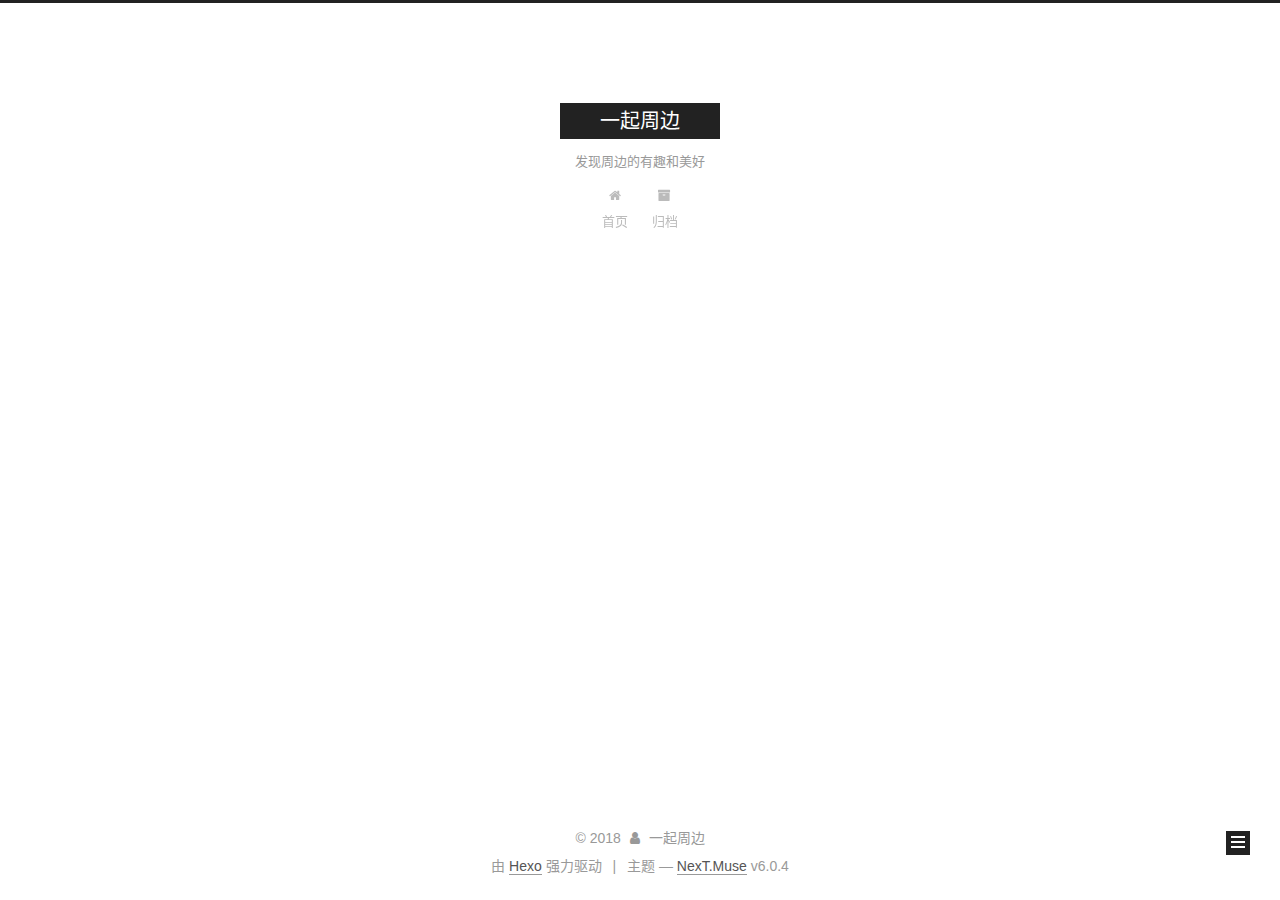
==== commit a72c306b: "Site updated: 2018-02-24 23:51:55" ====
--- a/index.html
+++ b/index.html
@@ -334,7 +334,7 @@
       
         
           
-            <p>你好，欢迎来到我的个人技术博客。</p>
+            <p>您好，欢迎来到我的个人技术博客。</p>
 
           
         
--- a/css/main.css
+++ b/css/main.css
@@ -1819,7 +1819,7 @@
   width: 4px;
   height: 4px;
   border-radius: 50%;
-  background: #ffa3ff;
+  background: #ff8;
 }
 .links-of-blogroll {
   font-size: 13px;
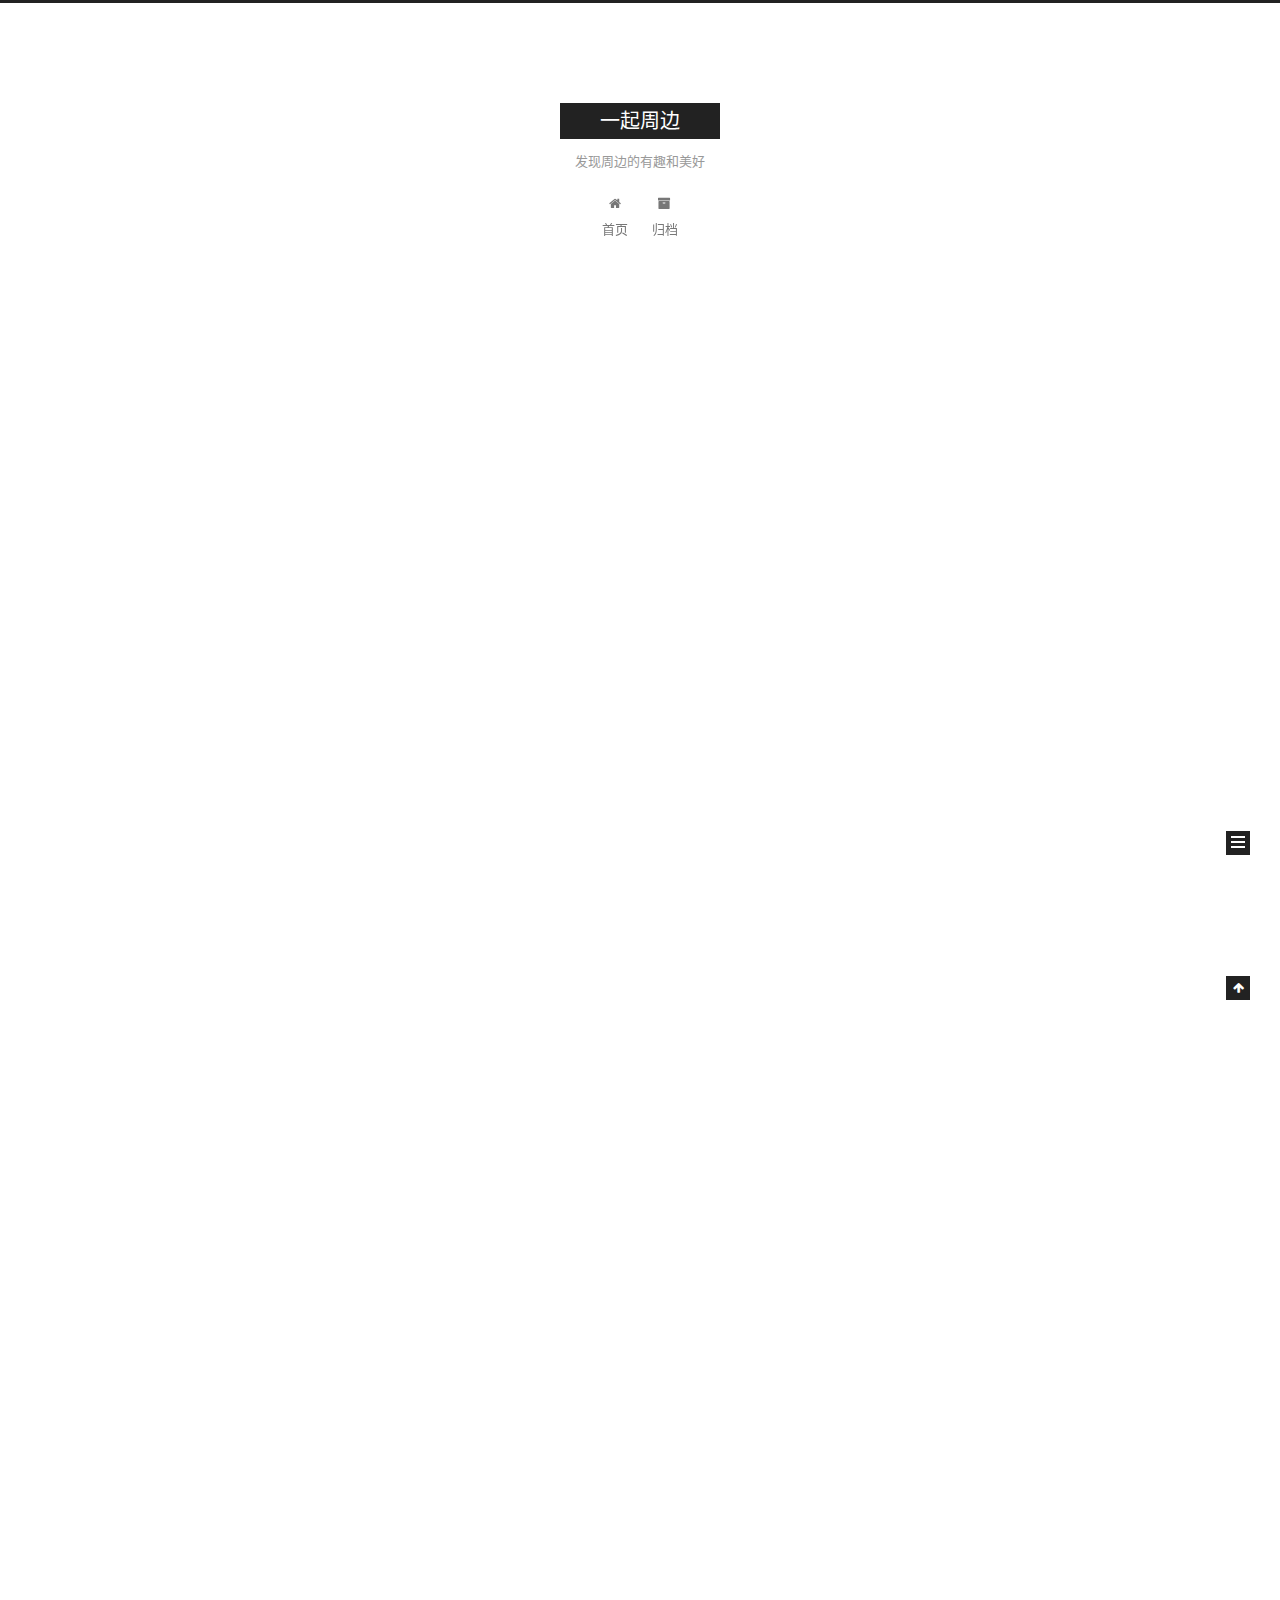
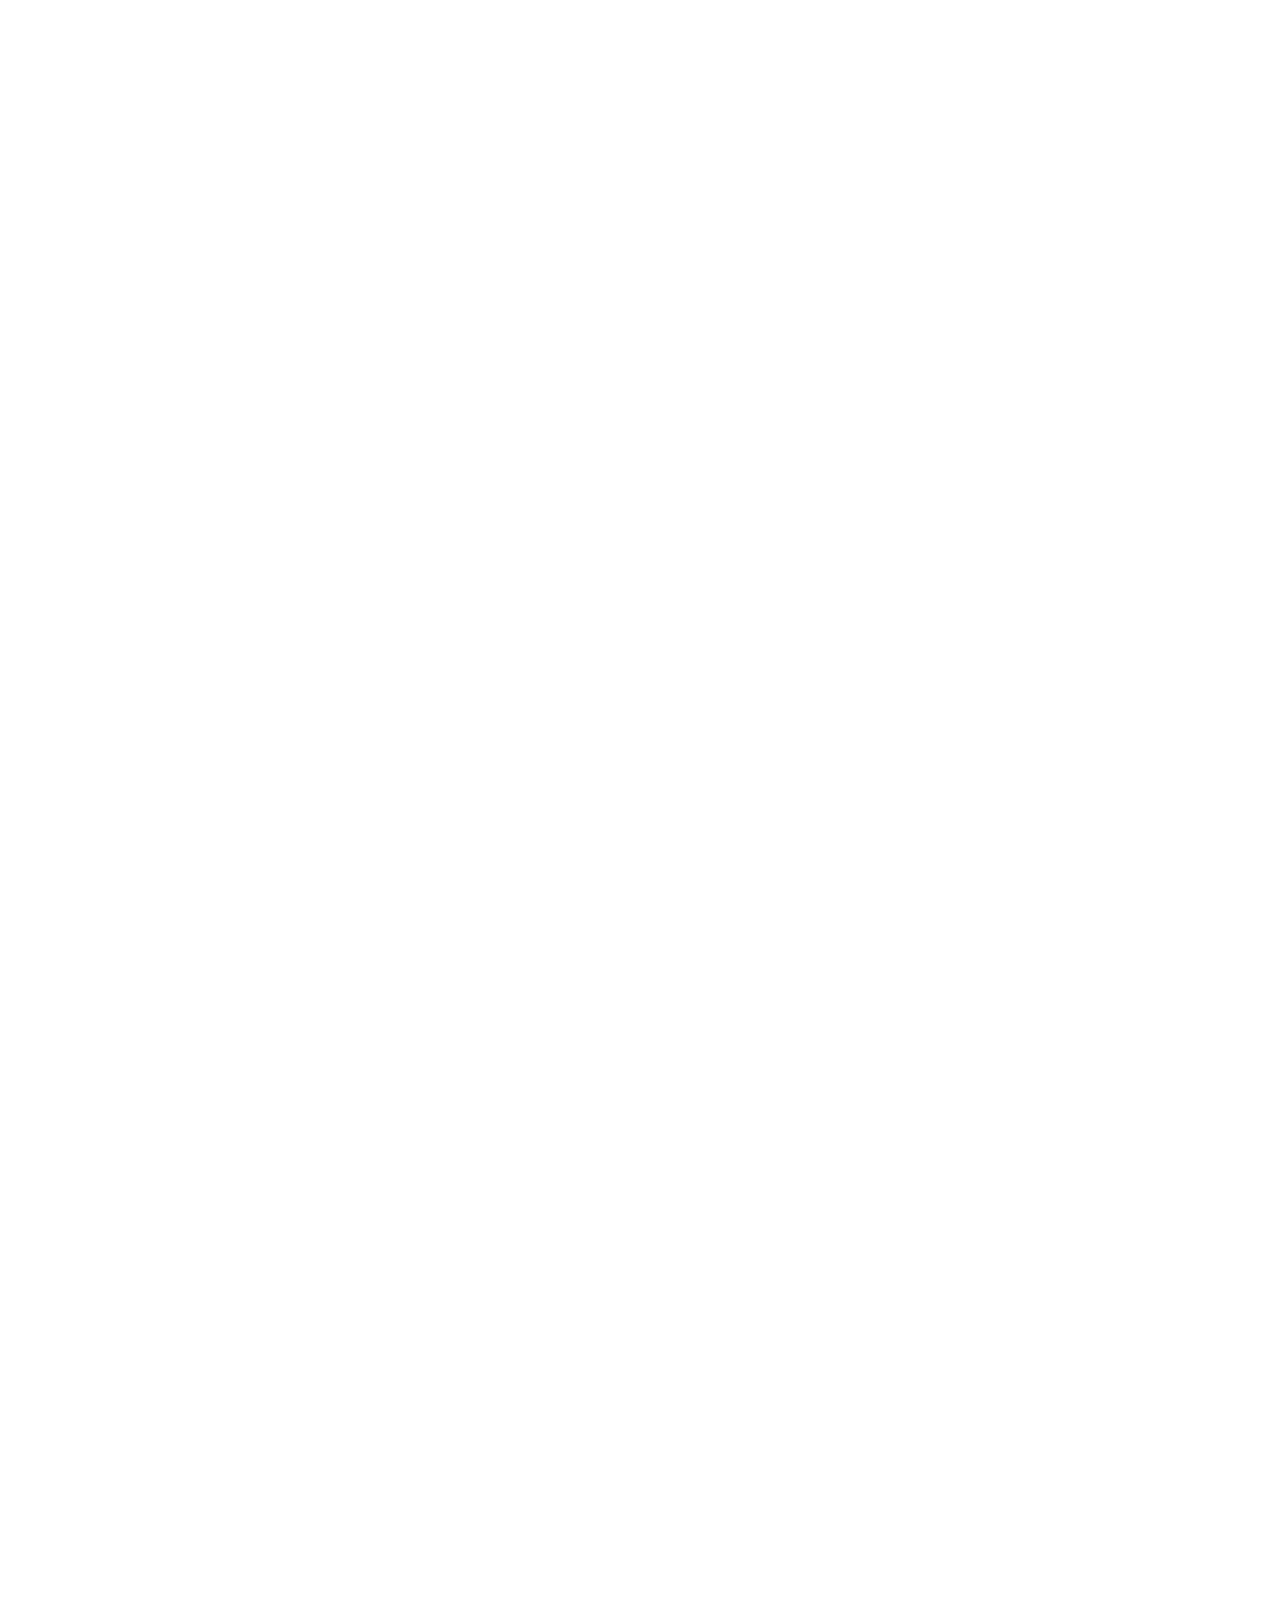
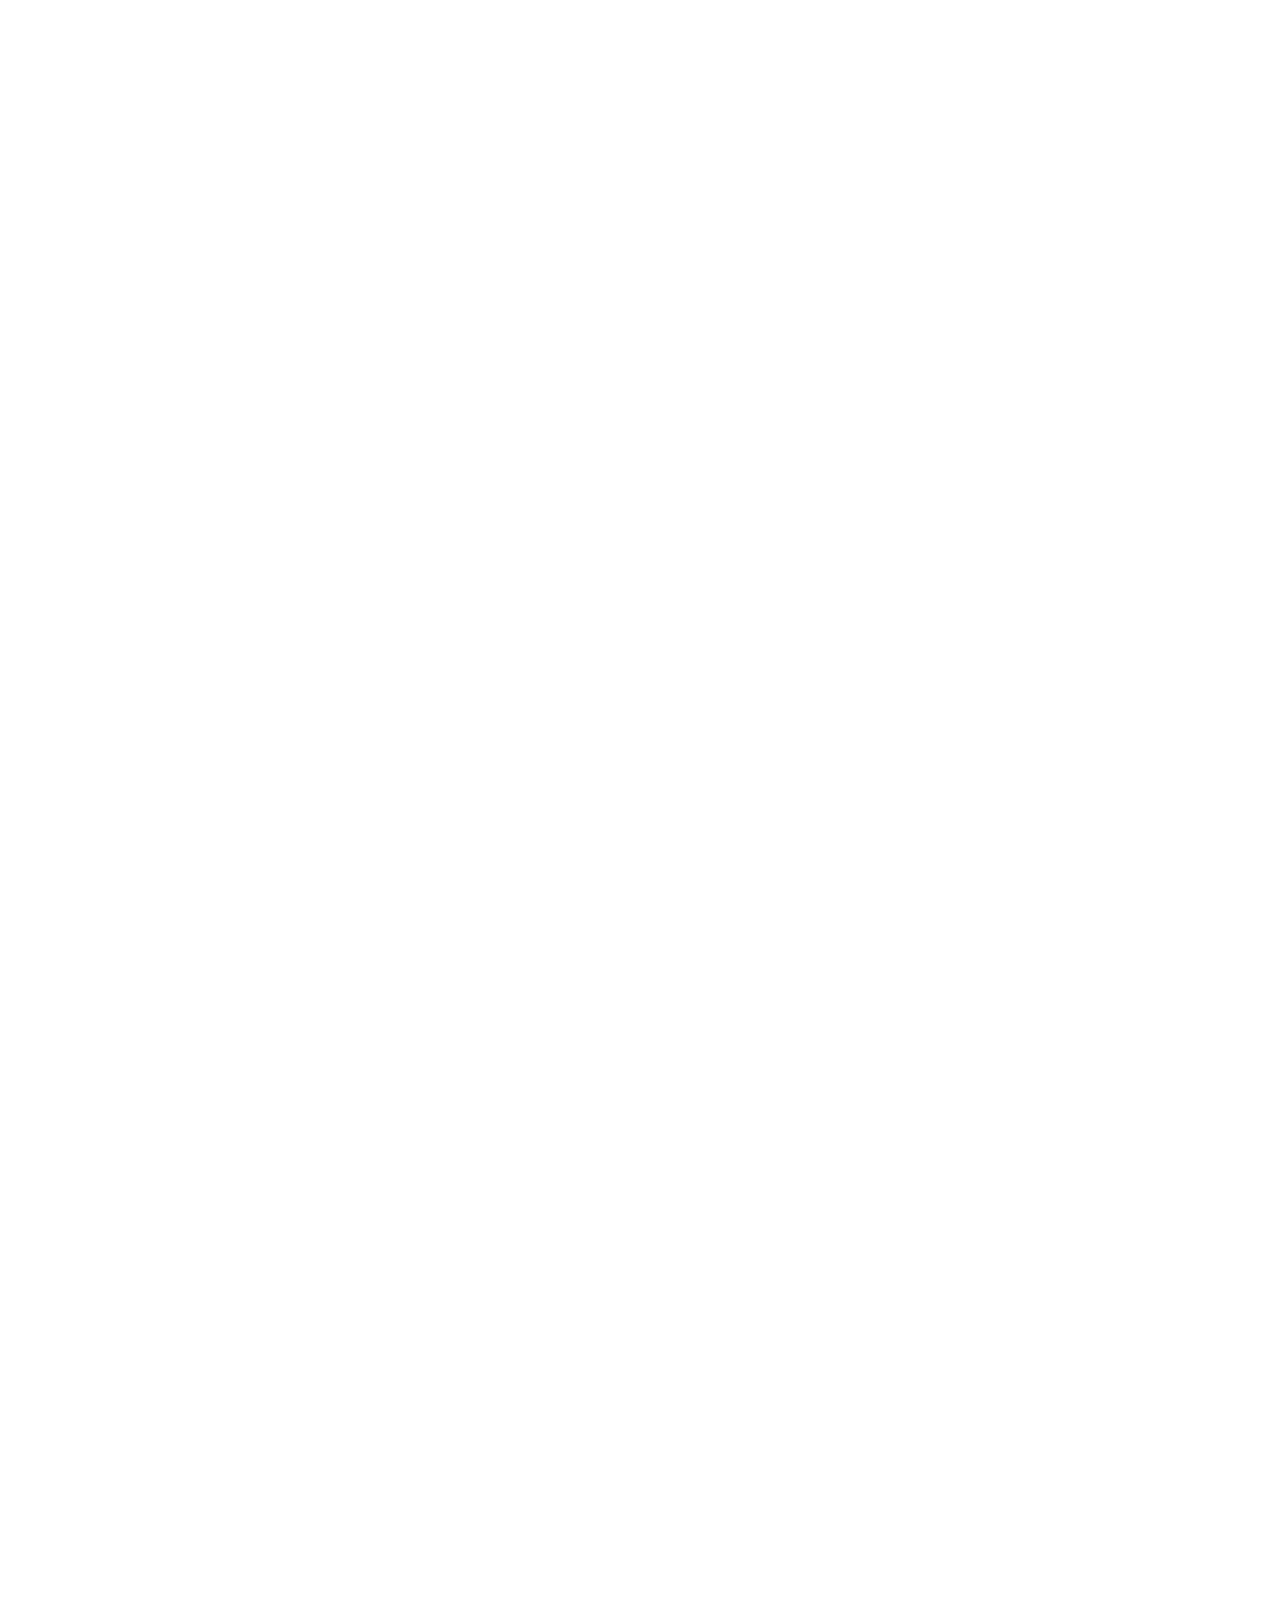
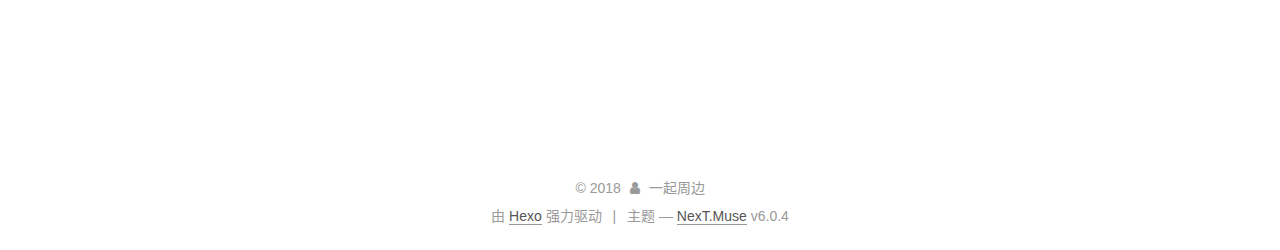
==== commit 57616e30: "Site updated: 2018-02-25 00:59:55" ====
--- a/index.html
+++ b/index.html
@@ -264,7 +264,7 @@
   
   
   <div class="post-block">
-    <link itemprop="mainEntityOfPage" href="http://17zhoubian.com/2018/02/23/first/">
+    <link itemprop="mainEntityOfPage" href="http://17zhoubian.com/2018/02/25/带娃坐游轮，省心又省钱/">
 
     <span hidden itemprop="author" itemscope itemtype="http://schema.org/Person">
       <meta itemprop="name" content="一起周边">
@@ -283,7 +283,7 @@
         
           <h1 class="post-title" itemprop="name headline">
                 
-                <a class="post-title-link" href="/2018/02/23/first/" itemprop="url">first</a></h1>
+                <a class="post-title-link" href="/2018/02/25/带娃坐游轮，省心又省钱/" itemprop="url">干货|吃喝玩乐 之 带娃坐游轮，省心又省钱</a></h1>
         
 
         <div class="post-meta">
@@ -295,7 +295,7 @@
               
                 <span class="post-meta-item-text">发表于</span>
               
-              <time title="创建于" itemprop="dateCreated datePublished" datetime="2018-02-23T23:13:15+08:00">2018-02-23</time>
+              <time title="创建于" itemprop="dateCreated datePublished" datetime="2018-02-25T23:13:15+08:00">2018-02-25</time>
             
 
             
@@ -334,7 +334,81 @@
       
         
           
-            <p>您好，欢迎来到我的个人技术博客。</p>
+            <p>暑假计划带叮当出去玩，因为爸爸没有假期，只有我一个人带娃，在泰国还是邮轮上纠结了好久，最后还是选择了邮轮，最重要的原因是，不用拖着行李跑来跑去！哈哈哈，一周都在船上待着（对于宅不住的人，船上有很多娱乐节目，完全不用担心无聊！）</p>
+<p>  首先来一张大邮轮的照片，超大哦！有十几层呢！<img src="http://upload-images.jianshu.io/upload_images/10788216-f16b2b07236bc124?imageMogr2/auto-orient/strip%7CimageView2/2/w/1240" alt="大油轮"></p>
+<p>接下来就开启我们的游轮之旅吧~</p>
+<p>上邮轮之前，每个小朋友都会发一个腕带，就是去游乐场的时候，会发那种，戴在手腕上，不会掉，也不怕水，很结实，除非用剪刀剪，不会断掉，这个腕带是为了避免小朋友在船上走丢，工作人员可以通过这个腕带找到房间号，然后就能找到父母了，所以很安全。</p>
+<p>中间下船的时候拍的一张近距离的邮轮照片，近距离看还是挺巨大的！</p>
+<p>房间每天都会有人打扫，放上一张明天的活动安排表，我们俩每天都会拿笔把感兴趣的节目标记出来，然后安排好时间去参加，哈哈哈^^ </p>
+<p>所以，记得带支笔！每天的活动都排的非常满！不标记一下，像我这种记性是完全记不住的！</p>
+<p><img src="http://upload-images.jianshu.io/upload_images/10788216-5fc9af6dd6974419?imageMogr2/auto-orient/strip%7CimageView2/2/w/1240" alt="孔雀"></p>
+<p>  为我们打扫房间的工作人员每天都会折不同的毛巾动物，叮当每天最期待的就是回来看到不同的动物</p>
+<p><img src="http://upload-images.jianshu.io/upload_images/10788216-e5fe7a93b50b12d1?imageMogr2/auto-orient/strip%7CimageView2/2/w/1240" alt="天才眼镜狗"></p>
+<p><img src="http://upload-images.jianshu.io/upload_images/10788216-61dda95f94872776?imageMogr2/auto-orient/strip%7CimageView2/2/w/1240" alt="戴眼镜的大象"></p>
+<p>这位就是为我们折动物毛巾的服务员，邮轮上的工作人员都非常友好，见面都会Say Hello，他还记住了叮当的名字，如果碰到我们回来，就会用不怎么标准的中文叫叮当的名字：“白珞苏。”叮当很喜欢他^^</p>
+<p><img src="http://upload-images.jianshu.io/upload_images/10788216-d698a06970122e93.png?imageMogr2/auto-orient/strip%7CimageView2/2/w/1240" alt="服务员"></p>
+<p> 房间的门后有送餐服务的卡片，你可以选择早上的送餐服务，有牛奶和酸奶，如果去自助餐厅的话，只有饮料。我们一开始不知道，第三天才知道，所以一开始看见别人有牛奶喝还以为是人家自己带的呢！哈哈哈哈！后来发现好多人都有，而且都一模一样，问了一下才知道！如果有小朋友最好还是选择送餐服务，可以给小朋友喝牛奶或酸奶。</p>
+<p><img src="http://upload-images.jianshu.io/upload_images/10788216-7aa39db13eab8c6b?imageMogr2/auto-orient/strip" alt=""></p>
+<p>中间会有两天下船，我们选择的路线是日本的熊本和长崎，日本给我的感觉，就是干净和人性化！街道干净的不像话！在上海东方明珠的卫生间都没有日本的一个大车停车场的卫生间干净！</p>
+<p>最让我觉得贴心的地方就是，所有的卫生间都有卫生纸和洗手液！！！要知道我出门总是不带纸，包里永远都没有餐巾纸之类的东西，这点总是被白先生诟病~~~到日本完全不用担心！（而且，如果我上过厕所只用清水冲洗的话，总觉得手没洗干净，短时间内不会用手吃东西。）</p>
+<p><img src="http://upload-images.jianshu.io/upload_images/10788216-8510efd13b76c09e?imageMogr2/auto-orient/strip%7CimageView2/2/w/1240" alt=""></p>
+<p>这是熊本的一个海边停车场，可能不是周末？！没什么人，停车场上只停了一辆车。</p>
+<p><img src="http://upload-images.jianshu.io/upload_images/10788216-85c0e0bf1c9e72d9?imageMogr2/auto-orient/strip%7CimageView2/2/w/1240" alt=""></p>
+<p>到日本免不了去免税店，悲催的我上游轮之前手机丢了，刷了信用卡换了部新手机，所以只能省一点 T~T，不过最后一天还是没忍住，买了几盒面膜和几袋零食！爱吃巧克力的话可以多买一点他们的生巧哦！超好吃！</p>
+<p>对了，下船后会有领队带领，中间是不吃饭的，中间会让去便利店买饭团，第二天去长崎，有卖饭的，但也不多，人爆满！排队排的可长了！不过他们的拉面看起来清汤寡水，却出奇的好吃，汤也很好喝！我们都吃的干干净净的~也可能是饿了，哈哈哈！看个人口味哦~</p>
+<p>我去买章鱼小丸子，等了好久好久，队伍排的特别长！我一开始以为是还没做好，后来跑到跟前一看，有一大盘在那摆着，但是收银的小女生还是慢悠悠的，一点都不着急，后来干脆暂停收银，慢慢装章鱼小丸子去啦！我都着急的想去帮她，哈哈哈！</p>
+<p><img src="http://upload-images.jianshu.io/upload_images/10788216-2e63ef608ef62195?imageMogr2/auto-orient/strip%7CimageView2/2/w/1240" alt="可爱的熊本熊"></p>
+<p>第二天去的长崎，有一点点下小雨，我们刚到这个免税店，就觉得有点眼熟呢？后来发现，是拍《黑执事》的取景地！！ </p>
+<p><img src="http://upload-images.jianshu.io/upload_images/10788216-11c127a57b69125e?imageMogr2/auto-orient/strip%7CimageView2/2/w/1240" alt=""></p>
+<p>不过，现在是一个大型的免税店啦！哈哈哈！</p>
+<p><img src="http://upload-images.jianshu.io/upload_images/10788216-08b0b0430413ff9d?imageMogr2/auto-orient/strip%7CimageView2/2/w/1240" alt=""></p>
+<p>来一张合影</p>
+<p><img src="http://upload-images.jianshu.io/upload_images/10788216-a6fc8b3767c048a1?imageMogr2/auto-orient/strip%7CimageView2/2/w/1240" alt=""></p>
+<p>下面是一家日本的儿童绘本馆哦！里面跟一个童话世界似的！</p>
+<p> 房间里也装饰的非常有趣！</p>
+<p>但是因为我们来的比较不巧，他们今天有一个童话剧要排练，所以只能在他们的院子里看一看。</p>
+<p>院子里也非常漂亮，还有一条小溪！</p>
+<p><img src="http://upload-images.jianshu.io/upload_images/10788216-44d00e8cc9097023?imageMogr2/auto-orient/strip%7CimageView2/2/w/1240" alt="入口"></p>
+<p><img src="http://upload-images.jianshu.io/upload_images/10788216-056b61001291b993?imageMogr2/auto-orient/strip%7CimageView2/2/w/1240" alt="走在小路上"></p>
+<p><img src="http://upload-images.jianshu.io/upload_images/10788216-f3ffbe26461d6ee4?imageMogr2/auto-orient/strip%7CimageView2/2/w/1240" alt="小路"></p>
+<p><img src="http://upload-images.jianshu.io/upload_images/10788216-9dbe39b30a2f544c?imageMogr2/auto-orient/strip%7CimageView2/2/w/1240" alt="花园般的院子"></p>
+<p>   重新回到邮轮上啦！</p>
+<p>邮轮上每天都会有节目，有一场冰上表演，一个人好像是9美元，值得一看，<strong>他们有专门的互动区域！！</strong>带小朋友早点去，座位上贴有标记，差不多A4纸大小，找到后，坐在那里！节目开始后中间有一段是坐小火车绕场一圈，只有这三个座位上的小朋友有机会，我们虽然去的很早，但是我没注意，所以叮当错过了，伤心了很久~</p>
+<p>皇家大道上不时会碰到梦工厂的动画人物，叮当比较害怕怪物史莱克里的这位公主~所以也没照成合影。</p>
+<p><img src="http://upload-images.jianshu.io/upload_images/10788216-0fa5e824939a917e?imageMogr2/auto-orient/strip%7CimageView2/2/w/1240" alt="怪物公主"> </p>
+<p>皇家大道也会有巡游表演，很欢快！</p>
+<p><img src="http://upload-images.jianshu.io/upload_images/10788216-b8d9766324b4b5da?imageMogr2/auto-orient/strip%7CimageView2/2/w/1240" alt=""> </p>
+<p>和外国帅哥合个影</p>
+<p><img src="http://upload-images.jianshu.io/upload_images/10788216-2fd0d51d2e3d6d03?imageMogr2/auto-orient/strip%7CimageView2/2/w/1240" alt=""> </p>
+<p><img src="http://upload-images.jianshu.io/upload_images/10788216-7f0b6338b15b7341?imageMogr2/auto-orient/strip%7CimageView2/2/w/1240" alt="一起舞动"> </p>
+<p>还交到一个好朋友，临走还跟人家说我们的房间号，要约着第二天再一起玩~哈哈哈，小朋友的世界真的很容易快乐！</p>
+<p><img src="http://upload-images.jianshu.io/upload_images/10788216-857c78e5b2c84e21?imageMogr2/auto-orient/strip%7CimageView2/2/w/1240" alt="好姐妹"> </p>
+<p>船上有很多外国服务员，基本都是用英语交流，顺便还可以锻炼一下孩子的口语哦！^^</p>
+<p>这个是船上的赌场入口处，叮当趴在那里都不想走了，非让我把玻璃打开~哈哈哈，我跟她说这是海盗的宝藏，海盗把这些宝藏锁起来了，不能打开，打开的话海盗就会来找我们的！</p>
+<p><img src="http://upload-images.jianshu.io/upload_images/10788216-ad0652720f8920c2?imageMogr2/auto-orient/strip%7CimageView2/2/w/1240" alt="好多宝藏"> </p>
+<p><img src="http://upload-images.jianshu.io/upload_images/10788216-8c703a1b7552fabd?imageMogr2/auto-orient/strip%7CimageView2/2/w/1240" alt="想要带回家"> </p>
+<p>对了，<strong>最重要的一点</strong>，差点忘了说，上邮轮时候，会给你一个胸卡，为了避免用餐人数过多，有一个正餐餐厅是分时间进入的，自助餐厅基本全天开放，正餐餐厅需要看你的胸卡上，什么时间，在几楼，第一天最好早点去排队，可以找个靠窗的位置坐下来，然后让服务员在你的卡上签个字，登记一下，你以后就不用排队了，而且每次都是这个位置。我们一开始不知道，所以排了好几天，只有第一天哦！之后都不能了。一定要切记！！</p>
+<p>这些靠窗的位置虽然都空的，可以我们也不能坐~ 因为是被固定的。只能看看~~</p>
+<p><img src="http://upload-images.jianshu.io/upload_images/10788216-0ed74592e480eeab?imageMogr2/auto-orient/strip%7CimageView2/2/w/1240" alt="可望不可坐的空座"> </p>
+<p><img src="http://upload-images.jianshu.io/upload_images/10788216-072f1841d1c6d0be?imageMogr2/auto-orient/strip%7CimageView2/2/w/1240" alt=""></p>
+<blockquote>
+<p>船上还有很多好玩，还可以将孩子托管在青少年成长中心，那里有许多美丽可爱的老师们带他们做主题游戏，不用担心孩子一直缠着你啦！非常贴心哦！不过有时间限制的，晚上9:00还是11:00以后好像是收费的。我忘了，你可以看一下邮轮日报，上面有写，哈哈哈！</p>
+</blockquote>
+<blockquote>
+<p>这次我们俩人一共花费了差不多5000多块钱，是加上了机票，住宿，船票，购物等！！是不是炒鸡划算！！当然，没有算上丢手机买手机的钱（大家出门一定要保管好自己的随身物品！重要的东西不要嫌麻烦，一定放到包包里！不要放口袋里！血与泪的教训！）</p>
+</blockquote>
+<p><strong>花费</strong></p>
+<p><em>船票：</em>1200元/人（我们买的内舱，后来发现内舱就挺好的，可以看到皇家大道，看海完全可以去甲板上！而且当时是封舱价，所以超便宜）</p>
+<p><em>机票+火车票：</em>1400左右（叮当一直想坐火车，所以我们去的时候从郑州到上海坐火车，睡一觉就到了，回来的时候想着早点到家，买的机票）</p>
+<p><em>购物：</em>巧克力+面膜+零食一共500左右（最后没忍住还是刷了两瓶SKII的精华，不到2000块钱，这个可以不计入在账，如果想买点什么，船上的手表绝对可以买！！比在专柜便宜好多！）</p>
+<p><em>小费：</em>每天有24美元的小费，折合人民币大概1000左右</p>
+<p><strong>总共花费在5000元左右！一共在船上待了7天6晚！！</strong></p>
+<p>最后最后，晚上船上风挺大的，如果想去甲板泡个温泉再去睡觉，一定记得除了泳衣，要带条浴巾！因为甲板上的浴巾你回房间之前要还回去！</p>
+<p>另外，我们在船上有一天风特别大，走动的时候明显能感觉到船在晃动，如果晕船，可以备一点晕车药之类，实在不行就坐一会，船上随处都有坐的地方。像我这种属于前庭寻求者，感觉晃晃挺美的！^^</p>
+<p>还有，船上好多都是<strong>免费的！免费的！免费的！</strong>5层的皇家大道的咖啡馆，咖啡免费！点心免费！</p>
+<p>如果你想在邮轮上的皇家大道上买点什么，不要等到最后一天，因为最后一天比第一天还贵一些，第一天是最便宜的，尤其是护肤品之类！重点是最后一天还容易没货！</p>
+<p><img src="http://upload-images.jianshu.io/upload_images/10788216-1ec0c0047f8438f0?imageMogr2/auto-orient/strip%7CimageView2/2/w/1240" alt=""></p>
+<p> 第一次写攻略，可能有点乱，想到哪写到哪，不过诚意满满哦！以后再有好玩的，好吃的，以及育儿心得，第一时间跟大家分享！如果你有什么想问的可以发私信或者留言，我看到后第一时间回复你 ^^ 最后用一张叮当在机场的照片来结尾！<br><img src="http://upload-images.jianshu.io/upload_images/10788216-057ddef8f0237b1f.png?imageMogr2/auto-orient/strip%7CimageView2/2/w/1240" alt=""></p>
 
           
         
--- a/css/main.css
+++ b/css/main.css
@@ -1819,7 +1819,7 @@
   width: 4px;
   height: 4px;
   border-radius: 50%;
-  background: #ff8;
+  background: #d27faa;
 }
 .links-of-blogroll {
   font-size: 13px;
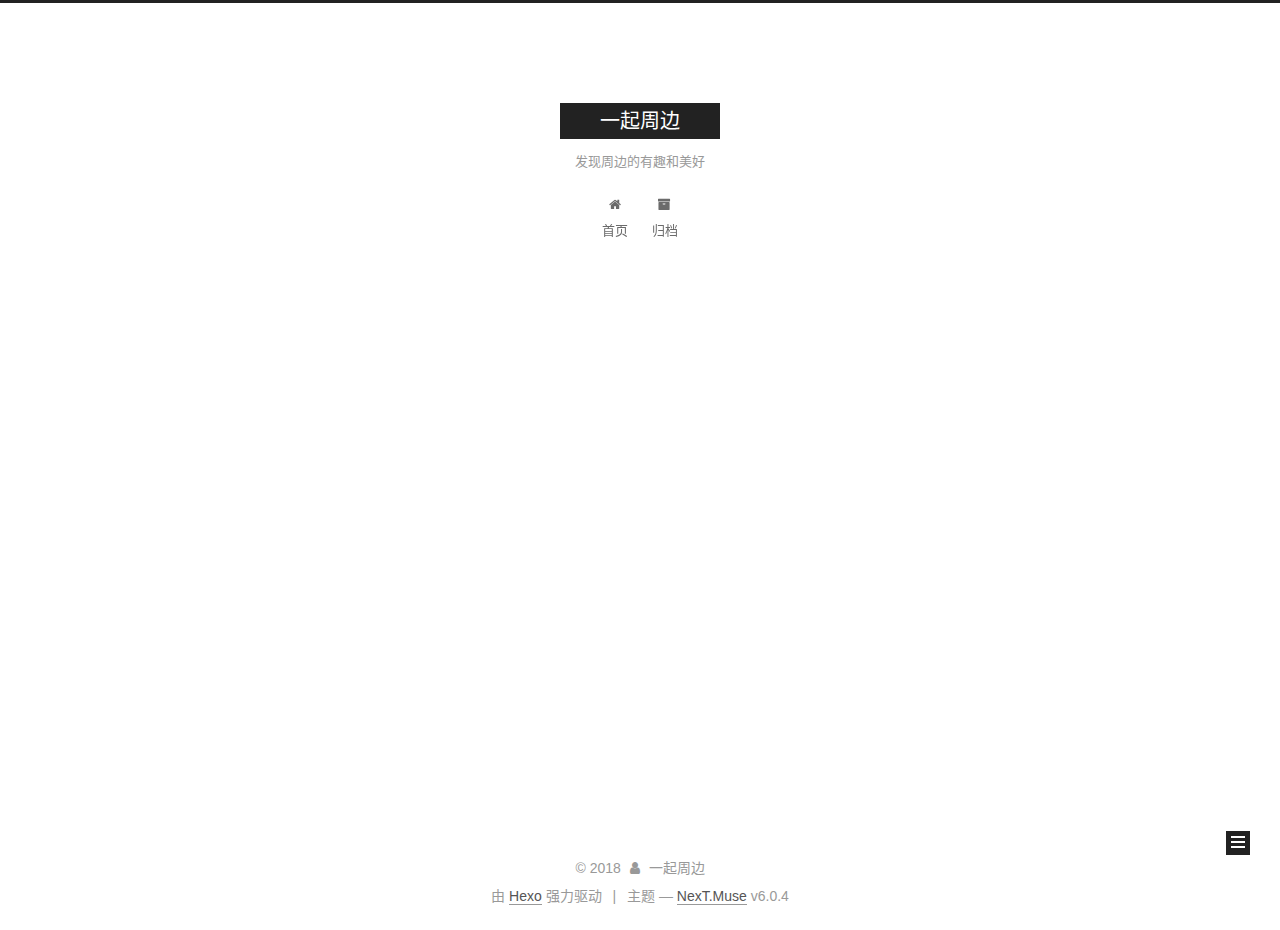
==== commit b70e7739: "Site updated: 2018-02-25 01:21:46" ====
--- a/index.html
+++ b/index.html
@@ -333,84 +333,16 @@
 
       
         
-          
-            <p>暑假计划带叮当出去玩，因为爸爸没有假期，只有我一个人带娃，在泰国还是邮轮上纠结了好久，最后还是选择了邮轮，最重要的原因是，不用拖着行李跑来跑去！哈哈哈，一周都在船上待着（对于宅不住的人，船上有很多娱乐节目，完全不用担心无聊！）</p>
+          <p>暑假计划带叮当出去玩，因为爸爸没有假期，只有我一个人带娃，在泰国还是邮轮上纠结了好久，最后还是选择了邮轮，最重要的原因是，不用拖着行李跑来跑去！哈哈哈，一周都在船上待着（对于宅不住的人，船上有很多娱乐节目，完全不用担心无聊！）</p>
 <p>  首先来一张大邮轮的照片，超大哦！有十几层呢！<img src="http://upload-images.jianshu.io/upload_images/10788216-f16b2b07236bc124?imageMogr2/auto-orient/strip%7CimageView2/2/w/1240" alt="大油轮"></p>
 <p>接下来就开启我们的游轮之旅吧~</p>
-<p>上邮轮之前，每个小朋友都会发一个腕带，就是去游乐场的时候，会发那种，戴在手腕上，不会掉，也不怕水，很结实，除非用剪刀剪，不会断掉，这个腕带是为了避免小朋友在船上走丢，工作人员可以通过这个腕带找到房间号，然后就能找到父母了，所以很安全。</p>
-<p>中间下船的时候拍的一张近距离的邮轮照片，近距离看还是挺巨大的！</p>
-<p>房间每天都会有人打扫，放上一张明天的活动安排表，我们俩每天都会拿笔把感兴趣的节目标记出来，然后安排好时间去参加，哈哈哈^^ </p>
-<p>所以，记得带支笔！每天的活动都排的非常满！不标记一下，像我这种记性是完全记不住的！</p>
-<p><img src="http://upload-images.jianshu.io/upload_images/10788216-5fc9af6dd6974419?imageMogr2/auto-orient/strip%7CimageView2/2/w/1240" alt="孔雀"></p>
-<p>  为我们打扫房间的工作人员每天都会折不同的毛巾动物，叮当每天最期待的就是回来看到不同的动物</p>
-<p><img src="http://upload-images.jianshu.io/upload_images/10788216-e5fe7a93b50b12d1?imageMogr2/auto-orient/strip%7CimageView2/2/w/1240" alt="天才眼镜狗"></p>
-<p><img src="http://upload-images.jianshu.io/upload_images/10788216-61dda95f94872776?imageMogr2/auto-orient/strip%7CimageView2/2/w/1240" alt="戴眼镜的大象"></p>
-<p>这位就是为我们折动物毛巾的服务员，邮轮上的工作人员都非常友好，见面都会Say Hello，他还记住了叮当的名字，如果碰到我们回来，就会用不怎么标准的中文叫叮当的名字：“白珞苏。”叮当很喜欢他^^</p>
-<p><img src="http://upload-images.jianshu.io/upload_images/10788216-d698a06970122e93.png?imageMogr2/auto-orient/strip%7CimageView2/2/w/1240" alt="服务员"></p>
-<p> 房间的门后有送餐服务的卡片，你可以选择早上的送餐服务，有牛奶和酸奶，如果去自助餐厅的话，只有饮料。我们一开始不知道，第三天才知道，所以一开始看见别人有牛奶喝还以为是人家自己带的呢！哈哈哈哈！后来发现好多人都有，而且都一模一样，问了一下才知道！如果有小朋友最好还是选择送餐服务，可以给小朋友喝牛奶或酸奶。</p>
-<p><img src="http://upload-images.jianshu.io/upload_images/10788216-7aa39db13eab8c6b?imageMogr2/auto-orient/strip" alt=""></p>
-<p>中间会有两天下船，我们选择的路线是日本的熊本和长崎，日本给我的感觉，就是干净和人性化！街道干净的不像话！在上海东方明珠的卫生间都没有日本的一个大车停车场的卫生间干净！</p>
-<p>最让我觉得贴心的地方就是，所有的卫生间都有卫生纸和洗手液！！！要知道我出门总是不带纸，包里永远都没有餐巾纸之类的东西，这点总是被白先生诟病~~~到日本完全不用担心！（而且，如果我上过厕所只用清水冲洗的话，总觉得手没洗干净，短时间内不会用手吃东西。）</p>
-<p><img src="http://upload-images.jianshu.io/upload_images/10788216-8510efd13b76c09e?imageMogr2/auto-orient/strip%7CimageView2/2/w/1240" alt=""></p>
-<p>这是熊本的一个海边停车场，可能不是周末？！没什么人，停车场上只停了一辆车。</p>
-<p><img src="http://upload-images.jianshu.io/upload_images/10788216-85c0e0bf1c9e72d9?imageMogr2/auto-orient/strip%7CimageView2/2/w/1240" alt=""></p>
-<p>到日本免不了去免税店，悲催的我上游轮之前手机丢了，刷了信用卡换了部新手机，所以只能省一点 T~T，不过最后一天还是没忍住，买了几盒面膜和几袋零食！爱吃巧克力的话可以多买一点他们的生巧哦！超好吃！</p>
-<p>对了，下船后会有领队带领，中间是不吃饭的，中间会让去便利店买饭团，第二天去长崎，有卖饭的，但也不多，人爆满！排队排的可长了！不过他们的拉面看起来清汤寡水，却出奇的好吃，汤也很好喝！我们都吃的干干净净的~也可能是饿了，哈哈哈！看个人口味哦~</p>
-<p>我去买章鱼小丸子，等了好久好久，队伍排的特别长！我一开始以为是还没做好，后来跑到跟前一看，有一大盘在那摆着，但是收银的小女生还是慢悠悠的，一点都不着急，后来干脆暂停收银，慢慢装章鱼小丸子去啦！我都着急的想去帮她，哈哈哈！</p>
-<p><img src="http://upload-images.jianshu.io/upload_images/10788216-2e63ef608ef62195?imageMogr2/auto-orient/strip%7CimageView2/2/w/1240" alt="可爱的熊本熊"></p>
-<p>第二天去的长崎，有一点点下小雨，我们刚到这个免税店，就觉得有点眼熟呢？后来发现，是拍《黑执事》的取景地！！ </p>
-<p><img src="http://upload-images.jianshu.io/upload_images/10788216-11c127a57b69125e?imageMogr2/auto-orient/strip%7CimageView2/2/w/1240" alt=""></p>
-<p>不过，现在是一个大型的免税店啦！哈哈哈！</p>
-<p><img src="http://upload-images.jianshu.io/upload_images/10788216-08b0b0430413ff9d?imageMogr2/auto-orient/strip%7CimageView2/2/w/1240" alt=""></p>
-<p>来一张合影</p>
-<p><img src="http://upload-images.jianshu.io/upload_images/10788216-a6fc8b3767c048a1?imageMogr2/auto-orient/strip%7CimageView2/2/w/1240" alt=""></p>
-<p>下面是一家日本的儿童绘本馆哦！里面跟一个童话世界似的！</p>
-<p> 房间里也装饰的非常有趣！</p>
-<p>但是因为我们来的比较不巧，他们今天有一个童话剧要排练，所以只能在他们的院子里看一看。</p>
-<p>院子里也非常漂亮，还有一条小溪！</p>
-<p><img src="http://upload-images.jianshu.io/upload_images/10788216-44d00e8cc9097023?imageMogr2/auto-orient/strip%7CimageView2/2/w/1240" alt="入口"></p>
-<p><img src="http://upload-images.jianshu.io/upload_images/10788216-056b61001291b993?imageMogr2/auto-orient/strip%7CimageView2/2/w/1240" alt="走在小路上"></p>
-<p><img src="http://upload-images.jianshu.io/upload_images/10788216-f3ffbe26461d6ee4?imageMogr2/auto-orient/strip%7CimageView2/2/w/1240" alt="小路"></p>
-<p><img src="http://upload-images.jianshu.io/upload_images/10788216-9dbe39b30a2f544c?imageMogr2/auto-orient/strip%7CimageView2/2/w/1240" alt="花园般的院子"></p>
-<p>   重新回到邮轮上啦！</p>
-<p>邮轮上每天都会有节目，有一场冰上表演，一个人好像是9美元，值得一看，<strong>他们有专门的互动区域！！</strong>带小朋友早点去，座位上贴有标记，差不多A4纸大小，找到后，坐在那里！节目开始后中间有一段是坐小火车绕场一圈，只有这三个座位上的小朋友有机会，我们虽然去的很早，但是我没注意，所以叮当错过了，伤心了很久~</p>
-<p>皇家大道上不时会碰到梦工厂的动画人物，叮当比较害怕怪物史莱克里的这位公主~所以也没照成合影。</p>
-<p><img src="http://upload-images.jianshu.io/upload_images/10788216-0fa5e824939a917e?imageMogr2/auto-orient/strip%7CimageView2/2/w/1240" alt="怪物公主"> </p>
-<p>皇家大道也会有巡游表演，很欢快！</p>
-<p><img src="http://upload-images.jianshu.io/upload_images/10788216-b8d9766324b4b5da?imageMogr2/auto-orient/strip%7CimageView2/2/w/1240" alt=""> </p>
-<p>和外国帅哥合个影</p>
-<p><img src="http://upload-images.jianshu.io/upload_images/10788216-2fd0d51d2e3d6d03?imageMogr2/auto-orient/strip%7CimageView2/2/w/1240" alt=""> </p>
-<p><img src="http://upload-images.jianshu.io/upload_images/10788216-7f0b6338b15b7341?imageMogr2/auto-orient/strip%7CimageView2/2/w/1240" alt="一起舞动"> </p>
-<p>还交到一个好朋友，临走还跟人家说我们的房间号，要约着第二天再一起玩~哈哈哈，小朋友的世界真的很容易快乐！</p>
-<p><img src="http://upload-images.jianshu.io/upload_images/10788216-857c78e5b2c84e21?imageMogr2/auto-orient/strip%7CimageView2/2/w/1240" alt="好姐妹"> </p>
-<p>船上有很多外国服务员，基本都是用英语交流，顺便还可以锻炼一下孩子的口语哦！^^</p>
-<p>这个是船上的赌场入口处，叮当趴在那里都不想走了，非让我把玻璃打开~哈哈哈，我跟她说这是海盗的宝藏，海盗把这些宝藏锁起来了，不能打开，打开的话海盗就会来找我们的！</p>
-<p><img src="http://upload-images.jianshu.io/upload_images/10788216-ad0652720f8920c2?imageMogr2/auto-orient/strip%7CimageView2/2/w/1240" alt="好多宝藏"> </p>
-<p><img src="http://upload-images.jianshu.io/upload_images/10788216-8c703a1b7552fabd?imageMogr2/auto-orient/strip%7CimageView2/2/w/1240" alt="想要带回家"> </p>
-<p>对了，<strong>最重要的一点</strong>，差点忘了说，上邮轮时候，会给你一个胸卡，为了避免用餐人数过多，有一个正餐餐厅是分时间进入的，自助餐厅基本全天开放，正餐餐厅需要看你的胸卡上，什么时间，在几楼，第一天最好早点去排队，可以找个靠窗的位置坐下来，然后让服务员在你的卡上签个字，登记一下，你以后就不用排队了，而且每次都是这个位置。我们一开始不知道，所以排了好几天，只有第一天哦！之后都不能了。一定要切记！！</p>
-<p>这些靠窗的位置虽然都空的，可以我们也不能坐~ 因为是被固定的。只能看看~~</p>
-<p><img src="http://upload-images.jianshu.io/upload_images/10788216-0ed74592e480eeab?imageMogr2/auto-orient/strip%7CimageView2/2/w/1240" alt="可望不可坐的空座"> </p>
-<p><img src="http://upload-images.jianshu.io/upload_images/10788216-072f1841d1c6d0be?imageMogr2/auto-orient/strip%7CimageView2/2/w/1240" alt=""></p>
-<blockquote>
-<p>船上还有很多好玩，还可以将孩子托管在青少年成长中心，那里有许多美丽可爱的老师们带他们做主题游戏，不用担心孩子一直缠着你啦！非常贴心哦！不过有时间限制的，晚上9:00还是11:00以后好像是收费的。我忘了，你可以看一下邮轮日报，上面有写，哈哈哈！</p>
-</blockquote>
-<blockquote>
-<p>这次我们俩人一共花费了差不多5000多块钱，是加上了机票，住宿，船票，购物等！！是不是炒鸡划算！！当然，没有算上丢手机买手机的钱（大家出门一定要保管好自己的随身物品！重要的东西不要嫌麻烦，一定放到包包里！不要放口袋里！血与泪的教训！）</p>
-</blockquote>
-<p><strong>花费</strong></p>
-<p><em>船票：</em>1200元/人（我们买的内舱，后来发现内舱就挺好的，可以看到皇家大道，看海完全可以去甲板上！而且当时是封舱价，所以超便宜）</p>
-<p><em>机票+火车票：</em>1400左右（叮当一直想坐火车，所以我们去的时候从郑州到上海坐火车，睡一觉就到了，回来的时候想着早点到家，买的机票）</p>
-<p><em>购物：</em>巧克力+面膜+零食一共500左右（最后没忍住还是刷了两瓶SKII的精华，不到2000块钱，这个可以不计入在账，如果想买点什么，船上的手表绝对可以买！！比在专柜便宜好多！）</p>
-<p><em>小费：</em>每天有24美元的小费，折合人民币大概1000左右</p>
-<p><strong>总共花费在5000元左右！一共在船上待了7天6晚！！</strong></p>
-<p>最后最后，晚上船上风挺大的，如果想去甲板泡个温泉再去睡觉，一定记得除了泳衣，要带条浴巾！因为甲板上的浴巾你回房间之前要还回去！</p>
-<p>另外，我们在船上有一天风特别大，走动的时候明显能感觉到船在晃动，如果晕船，可以备一点晕车药之类，实在不行就坐一会，船上随处都有坐的地方。像我这种属于前庭寻求者，感觉晃晃挺美的！^^</p>
-<p>还有，船上好多都是<strong>免费的！免费的！免费的！</strong>5层的皇家大道的咖啡馆，咖啡免费！点心免费！</p>
-<p>如果你想在邮轮上的皇家大道上买点什么，不要等到最后一天，因为最后一天比第一天还贵一些，第一天是最便宜的，尤其是护肤品之类！重点是最后一天还容易没货！</p>
-<p><img src="http://upload-images.jianshu.io/upload_images/10788216-1ec0c0047f8438f0?imageMogr2/auto-orient/strip%7CimageView2/2/w/1240" alt=""></p>
-<p> 第一次写攻略，可能有点乱，想到哪写到哪，不过诚意满满哦！以后再有好玩的，好吃的，以及育儿心得，第一时间跟大家分享！如果你有什么想问的可以发私信或者留言，我看到后第一时间回复你 ^^ 最后用一张叮当在机场的照片来结尾！<br><img src="http://upload-images.jianshu.io/upload_images/10788216-057ddef8f0237b1f.png?imageMogr2/auto-orient/strip%7CimageView2/2/w/1240" alt=""></p>
-
-          
+          <!--noindex-->
+          <div class="post-button text-center">
+            <a class="btn" href="/2018/02/25/带娃坐游轮，省心又省钱/#more" rel="contents">
+              阅读全文 &raquo;
+            </a>
+          </div>
+          <!--/noindex-->
         
       
     </div>
--- a/css/main.css
+++ b/css/main.css
@@ -1819,7 +1819,7 @@
   width: 4px;
   height: 4px;
   border-radius: 50%;
-  background: #d27faa;
+  background: #c914ba;
 }
 .links-of-blogroll {
   font-size: 13px;
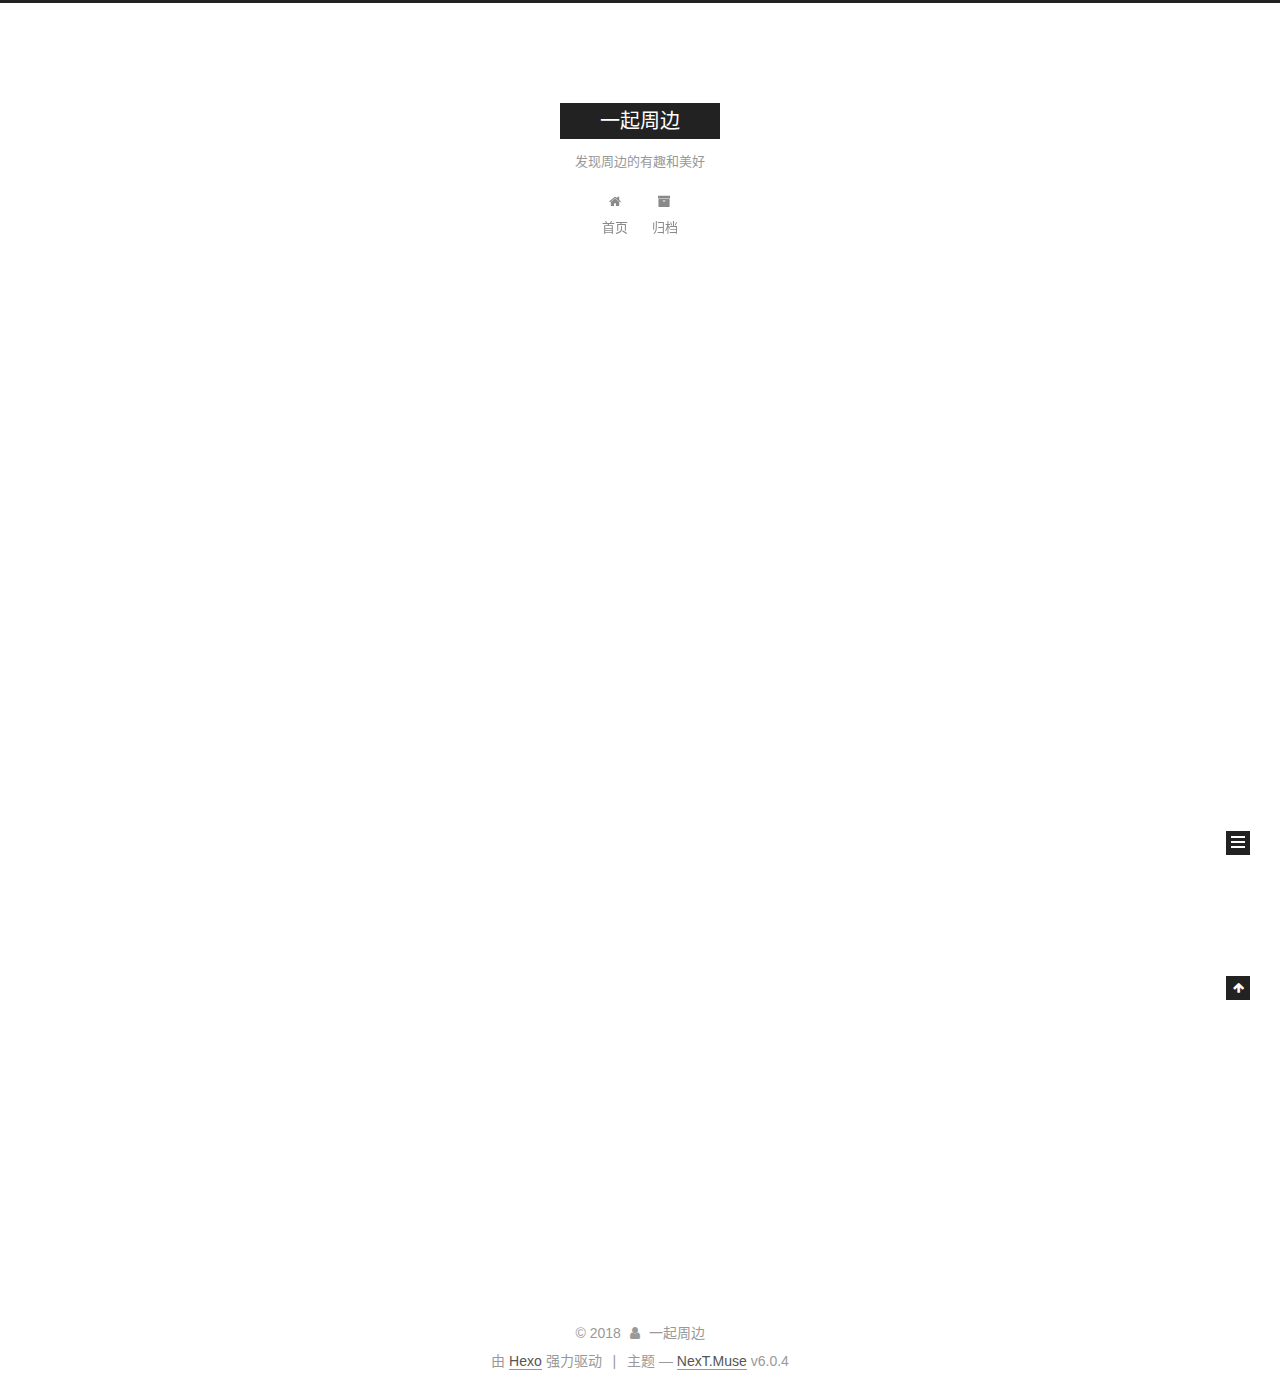
==== commit 816182dc: "Site updated: 2018-02-26 00:35:02" ====
--- a/index.html
+++ b/index.html
@@ -264,6 +264,136 @@
   
   
   <div class="post-block">
+    <link itemprop="mainEntityOfPage" href="http://17zhoubian.com/2018/02/25/“泰”开心 带娃撒欢在普吉/">
+
+    <span hidden itemprop="author" itemscope itemtype="http://schema.org/Person">
+      <meta itemprop="name" content="一起周边">
+      <meta itemprop="description" content="">
+      <meta itemprop="image" content="/images/avatar.gif">
+    </span>
+
+    <span hidden itemprop="publisher" itemscope itemtype="http://schema.org/Organization">
+      <meta itemprop="name" content="一起周边">
+    </span>
+
+    
+      <header class="post-header">
+
+        
+        
+          <h1 class="post-title" itemprop="name headline">
+                
+                <a class="post-title-link" href="/2018/02/25/“泰”开心 带娃撒欢在普吉/" itemprop="url">游记|“泰”开心 带娃撒欢在普吉</a></h1>
+        
+
+        <div class="post-meta">
+          <span class="post-time">
+            
+              <span class="post-meta-item-icon">
+                <i class="fa fa-calendar-o"></i>
+              </span>
+              
+                <span class="post-meta-item-text">发表于</span>
+              
+              <time title="创建于" itemprop="dateCreated datePublished" datetime="2018-02-25T23:13:15+08:00">2018-02-25</time>
+            
+
+            
+            
+
+            
+          </span>
+
+          
+
+          
+            
+          
+
+          
+          
+
+          
+
+          
+
+          
+
+        </div>
+      </header>
+    
+
+    
+    
+    
+    <div class="post-body" itemprop="articleBody">
+
+      
+      
+
+      
+        
+          <p>春末夏初，赶在泰国雨季来临之前，我们向普吉岛出发啦~！！</p>
+<p><img src="http://upload-images.jianshu.io/upload_images/10788216-cced4b4177f64ed2?imageMogr2/auto-orient/strip%7CimageView2/2/w/1240" alt="image" title="IMG_6558.JPG"> </p>
+<p><strong>美女们出发前合影</strong></p>
+          <!--noindex-->
+          <div class="post-button text-center">
+            <a class="btn" href="/2018/02/25/“泰”开心 带娃撒欢在普吉/#more" rel="contents">
+              阅读全文 &raquo;
+            </a>
+          </div>
+          <!--/noindex-->
+        
+      
+    </div>
+
+    
+
+    
+    
+    
+
+    
+
+    
+
+    
+
+    <footer class="post-footer">
+      
+
+      
+
+      
+
+      
+      
+        <div class="post-eof"></div>
+      
+    </footer>
+  </div>
+  
+  
+  
+  </article>
+
+
+    
+      
+
+  
+
+  
+  
+  
+
+  
+
+  <article class="post post-type-normal" itemscope itemtype="http://schema.org/Article">
+  
+  
+  
+  <div class="post-block">
     <link itemprop="mainEntityOfPage" href="http://17zhoubian.com/2018/02/25/带娃坐游轮，省心又省钱/">
 
     <span hidden itemprop="author" itemscope itemtype="http://schema.org/Person">
@@ -422,7 +552,7 @@
                 
                   <a href="/archives/">
                 
-                    <span class="site-state-item-count">1</span>
+                    <span class="site-state-item-count">2</span>
                     <span class="site-state-item-name">日志</span>
                   </a>
                 </div>
--- a/css/main.css
+++ b/css/main.css
@@ -1819,7 +1819,7 @@
   width: 4px;
   height: 4px;
   border-radius: 50%;
-  background: #c914ba;
+  background: #4226e7;
 }
 .links-of-blogroll {
   font-size: 13px;
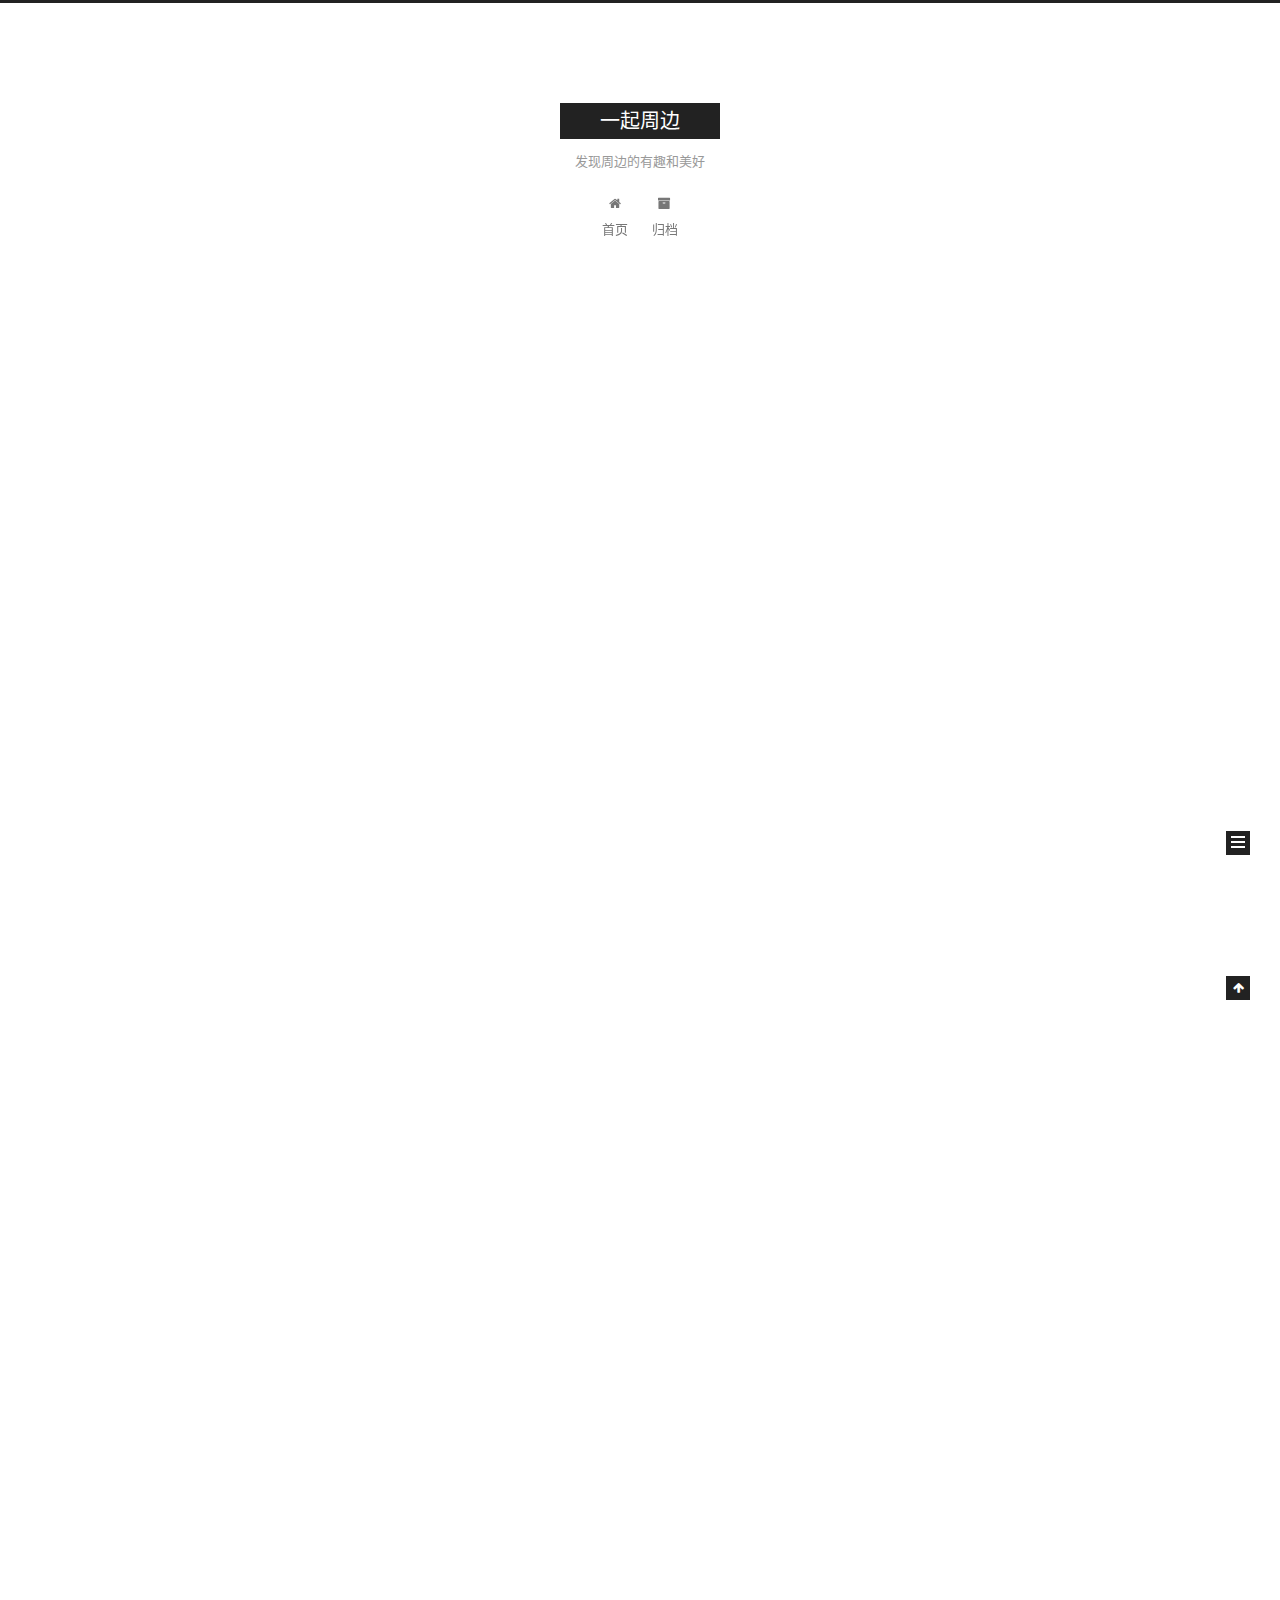
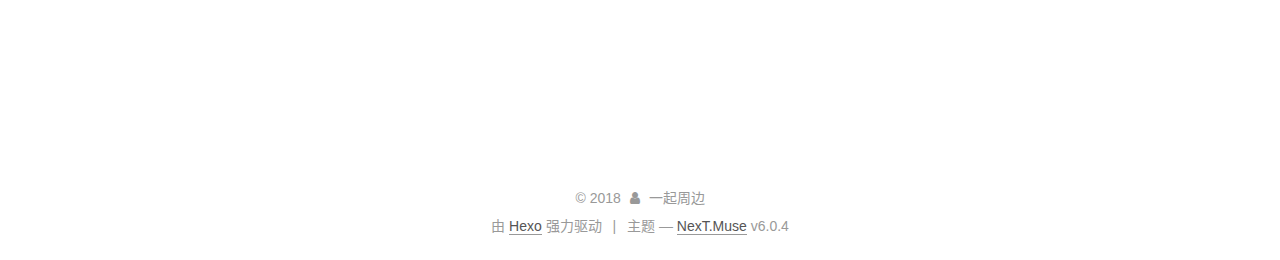
==== commit 18072902: "Site updated: 2018-03-07 17:34:26" ====
--- a/index.html
+++ b/index.html
@@ -264,6 +264,136 @@
   
   
   <div class="post-block">
+    <link itemprop="mainEntityOfPage" href="http://17zhoubian.com/2018/03/07/郑州银基冰雪世界欢乐之行/">
+
+    <span hidden itemprop="author" itemscope itemtype="http://schema.org/Person">
+      <meta itemprop="name" content="一起周边">
+      <meta itemprop="description" content="">
+      <meta itemprop="image" content="/images/avatar.gif">
+    </span>
+
+    <span hidden itemprop="publisher" itemscope itemtype="http://schema.org/Organization">
+      <meta itemprop="name" content="一起周边">
+    </span>
+
+    
+      <header class="post-header">
+
+        
+        
+          <h1 class="post-title" itemprop="name headline">
+                
+                <a class="post-title-link" href="/2018/03/07/郑州银基冰雪世界欢乐之行/" itemprop="url">郑州银基冰雪世界欢乐之行</a></h1>
+        
+
+        <div class="post-meta">
+          <span class="post-time">
+            
+              <span class="post-meta-item-icon">
+                <i class="fa fa-calendar-o"></i>
+              </span>
+              
+                <span class="post-meta-item-text">发表于</span>
+              
+              <time title="创建于" itemprop="dateCreated datePublished" datetime="2018-03-07T16:13:15+08:00">2018-03-07</time>
+            
+
+            
+            
+
+            
+          </span>
+
+          
+
+          
+            
+          
+
+          
+          
+
+          
+
+          
+
+          
+
+        </div>
+      </header>
+    
+
+    
+    
+    
+    <div class="post-body" itemprop="articleBody">
+
+      
+      
+
+      
+        
+          <p><strong>Hello</strong></p>
+<p><strong>冰雪世界!</strong></p>
+<p><img src="http://upload-images.jianshu.io/upload_images/10788216-61999fe1b927916f?imageMogr2/auto-orient/strip%7CimageView2/2/w/1240" alt="image"></p>
+          <!--noindex-->
+          <div class="post-button text-center">
+            <a class="btn" href="/2018/03/07/郑州银基冰雪世界欢乐之行/#more" rel="contents">
+              阅读全文 &raquo;
+            </a>
+          </div>
+          <!--/noindex-->
+        
+      
+    </div>
+
+    
+
+    
+    
+    
+
+    
+
+    
+
+    
+
+    <footer class="post-footer">
+      
+
+      
+
+      
+
+      
+      
+        <div class="post-eof"></div>
+      
+    </footer>
+  </div>
+  
+  
+  
+  </article>
+
+
+    
+      
+
+  
+
+  
+  
+  
+
+  
+
+  <article class="post post-type-normal" itemscope itemtype="http://schema.org/Article">
+  
+  
+  
+  <div class="post-block">
     <link itemprop="mainEntityOfPage" href="http://17zhoubian.com/2018/02/25/“泰”开心 带娃撒欢在普吉/">
 
     <span hidden itemprop="author" itemscope itemtype="http://schema.org/Person">
@@ -552,7 +682,7 @@
                 
                   <a href="/archives/">
                 
-                    <span class="site-state-item-count">2</span>
+                    <span class="site-state-item-count">3</span>
                     <span class="site-state-item-name">日志</span>
                   </a>
                 </div>
--- a/css/main.css
+++ b/css/main.css
@@ -1819,7 +1819,7 @@
   width: 4px;
   height: 4px;
   border-radius: 50%;
-  background: #4226e7;
+  background: #3ef694;
 }
 .links-of-blogroll {
   font-size: 13px;
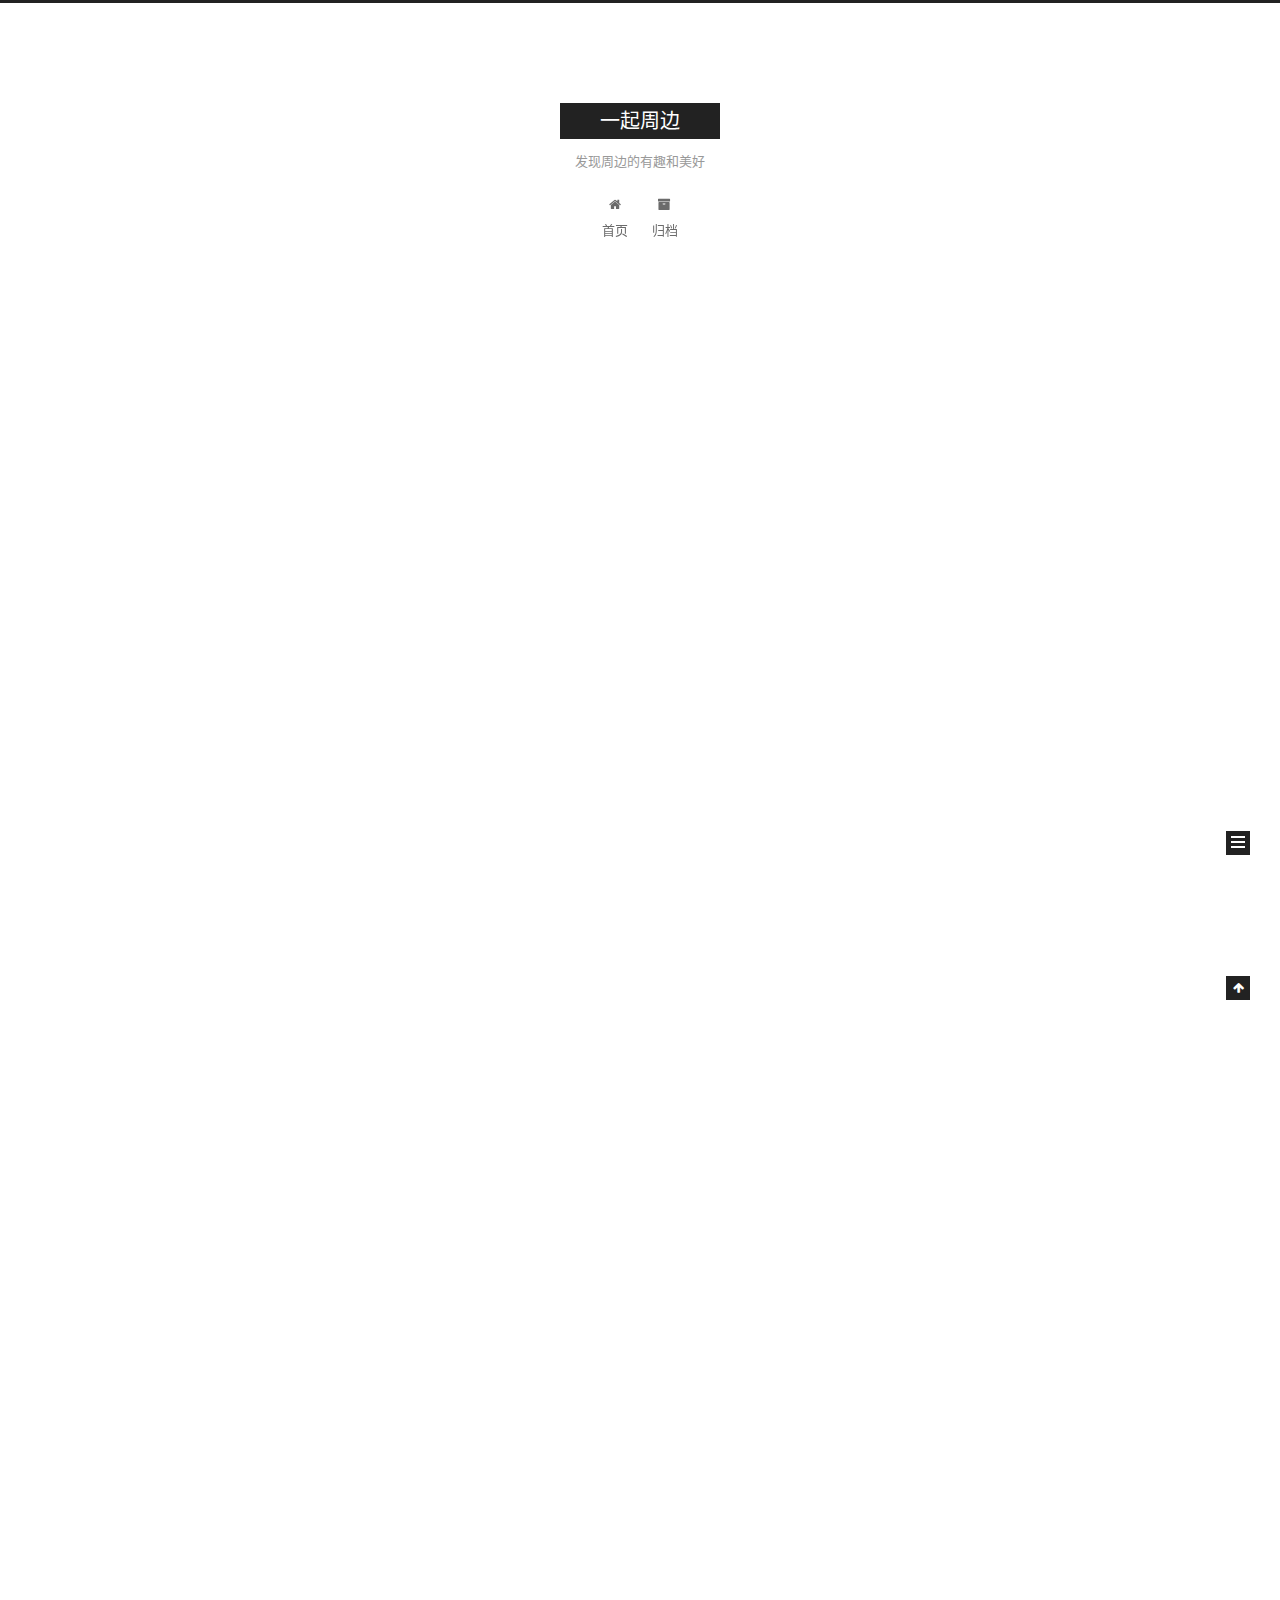
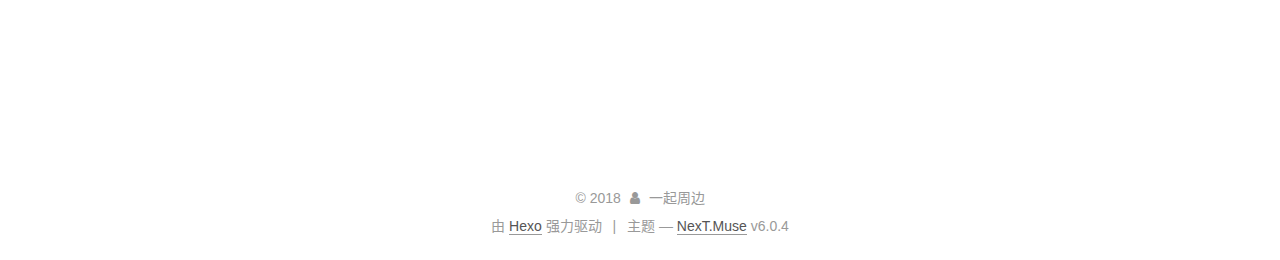
==== commit 574bacf1: "Site updated: 2018-03-07 19:11:56" ====
--- a/index.html
+++ b/index.html
@@ -335,7 +335,7 @@
         
           <p><strong>Hello</strong></p>
 <p><strong>冰雪世界!</strong></p>
-<p><img src="http://upload-images.jianshu.io/upload_images/10788216-61999fe1b927916f?imageMogr2/auto-orient/strip%7CimageView2/2/w/1240" alt="image"></p>
+<p><img src="https://upload-images.jianshu.io/upload_images/10788216-61999fe1b927916f?imageMogr2/auto-orient/strip%7CimageView2/2/w/1240" alt="image"></p>
           <!--noindex-->
           <div class="post-button text-center">
             <a class="btn" href="/2018/03/07/郑州银基冰雪世界欢乐之行/#more" rel="contents">
@@ -394,7 +394,7 @@
   
   
   <div class="post-block">
-    <link itemprop="mainEntityOfPage" href="http://17zhoubian.com/2018/02/25/“泰”开心 带娃撒欢在普吉/">
+    <link itemprop="mainEntityOfPage" href="http://17zhoubian.com/2018/02/26/“泰”开心 带娃撒欢在普吉/">
 
     <span hidden itemprop="author" itemscope itemtype="http://schema.org/Person">
       <meta itemprop="name" content="一起周边">
@@ -413,7 +413,137 @@
         
           <h1 class="post-title" itemprop="name headline">
                 
-                <a class="post-title-link" href="/2018/02/25/“泰”开心 带娃撒欢在普吉/" itemprop="url">游记|“泰”开心 带娃撒欢在普吉</a></h1>
+                <a class="post-title-link" href="/2018/02/26/“泰”开心 带娃撒欢在普吉/" itemprop="url">游记|“泰”开心 带娃撒欢在普吉</a></h1>
+        
+
+        <div class="post-meta">
+          <span class="post-time">
+            
+              <span class="post-meta-item-icon">
+                <i class="fa fa-calendar-o"></i>
+              </span>
+              
+                <span class="post-meta-item-text">发表于</span>
+              
+              <time title="创建于" itemprop="dateCreated datePublished" datetime="2018-02-26T23:13:15+08:00">2018-02-26</time>
+            
+
+            
+            
+
+            
+          </span>
+
+          
+
+          
+            
+          
+
+          
+          
+
+          
+
+          
+
+          
+
+        </div>
+      </header>
+    
+
+    
+    
+    
+    <div class="post-body" itemprop="articleBody">
+
+      
+      
+
+      
+        
+          <p>春末夏初，赶在泰国雨季来临之前，我们向普吉岛出发啦~！！</p>
+<p><img src="https://upload-images.jianshu.io/upload_images/10788216-cced4b4177f64ed2?imageMogr2/auto-orient/strip%7CimageView2/2/w/1240" alt="image" title="IMG_6558.JPG"> </p>
+<p><strong>美女们出发前合影</strong></p>
+          <!--noindex-->
+          <div class="post-button text-center">
+            <a class="btn" href="/2018/02/26/“泰”开心 带娃撒欢在普吉/#more" rel="contents">
+              阅读全文 &raquo;
+            </a>
+          </div>
+          <!--/noindex-->
+        
+      
+    </div>
+
+    
+
+    
+    
+    
+
+    
+
+    
+
+    
+
+    <footer class="post-footer">
+      
+
+      
+
+      
+
+      
+      
+        <div class="post-eof"></div>
+      
+    </footer>
+  </div>
+  
+  
+  
+  </article>
+
+
+    
+      
+
+  
+
+  
+  
+  
+
+  
+
+  <article class="post post-type-normal" itemscope itemtype="http://schema.org/Article">
+  
+  
+  
+  <div class="post-block">
+    <link itemprop="mainEntityOfPage" href="http://17zhoubian.com/2018/02/25/带娃坐游轮，省心又省钱/">
+
+    <span hidden itemprop="author" itemscope itemtype="http://schema.org/Person">
+      <meta itemprop="name" content="一起周边">
+      <meta itemprop="description" content="">
+      <meta itemprop="image" content="/images/avatar.gif">
+    </span>
+
+    <span hidden itemprop="publisher" itemscope itemtype="http://schema.org/Organization">
+      <meta itemprop="name" content="一起周边">
+    </span>
+
+    
+      <header class="post-header">
+
+        
+        
+          <h1 class="post-title" itemprop="name headline">
+                
+                <a class="post-title-link" href="/2018/02/25/带娃坐游轮，省心又省钱/" itemprop="url">干货|吃喝玩乐 之 带娃坐游轮，省心又省钱</a></h1>
         
 
         <div class="post-meta">
@@ -463,138 +593,8 @@
 
       
         
-          <p>春末夏初，赶在泰国雨季来临之前，我们向普吉岛出发啦~！！</p>
-<p><img src="http://upload-images.jianshu.io/upload_images/10788216-cced4b4177f64ed2?imageMogr2/auto-orient/strip%7CimageView2/2/w/1240" alt="image" title="IMG_6558.JPG"> </p>
-<p><strong>美女们出发前合影</strong></p>
-          <!--noindex-->
-          <div class="post-button text-center">
-            <a class="btn" href="/2018/02/25/“泰”开心 带娃撒欢在普吉/#more" rel="contents">
-              阅读全文 &raquo;
-            </a>
-          </div>
-          <!--/noindex-->
-        
-      
-    </div>
-
-    
-
-    
-    
-    
-
-    
-
-    
-
-    
-
-    <footer class="post-footer">
-      
-
-      
-
-      
-
-      
-      
-        <div class="post-eof"></div>
-      
-    </footer>
-  </div>
-  
-  
-  
-  </article>
-
-
-    
-      
-
-  
-
-  
-  
-  
-
-  
-
-  <article class="post post-type-normal" itemscope itemtype="http://schema.org/Article">
-  
-  
-  
-  <div class="post-block">
-    <link itemprop="mainEntityOfPage" href="http://17zhoubian.com/2018/02/25/带娃坐游轮，省心又省钱/">
-
-    <span hidden itemprop="author" itemscope itemtype="http://schema.org/Person">
-      <meta itemprop="name" content="一起周边">
-      <meta itemprop="description" content="">
-      <meta itemprop="image" content="/images/avatar.gif">
-    </span>
-
-    <span hidden itemprop="publisher" itemscope itemtype="http://schema.org/Organization">
-      <meta itemprop="name" content="一起周边">
-    </span>
-
-    
-      <header class="post-header">
-
-        
-        
-          <h1 class="post-title" itemprop="name headline">
-                
-                <a class="post-title-link" href="/2018/02/25/带娃坐游轮，省心又省钱/" itemprop="url">干货|吃喝玩乐 之 带娃坐游轮，省心又省钱</a></h1>
-        
-
-        <div class="post-meta">
-          <span class="post-time">
-            
-              <span class="post-meta-item-icon">
-                <i class="fa fa-calendar-o"></i>
-              </span>
-              
-                <span class="post-meta-item-text">发表于</span>
-              
-              <time title="创建于" itemprop="dateCreated datePublished" datetime="2018-02-25T23:13:15+08:00">2018-02-25</time>
-            
-
-            
-            
-
-            
-          </span>
-
-          
-
-          
-            
-          
-
-          
-          
-
-          
-
-          
-
-          
-
-        </div>
-      </header>
-    
-
-    
-    
-    
-    <div class="post-body" itemprop="articleBody">
-
-      
-      
-
-      
-        
           <p>暑假计划带叮当出去玩，因为爸爸没有假期，只有我一个人带娃，在泰国还是邮轮上纠结了好久，最后还是选择了邮轮，最重要的原因是，不用拖着行李跑来跑去！哈哈哈，一周都在船上待着（对于宅不住的人，船上有很多娱乐节目，完全不用担心无聊！）</p>
-<p>  首先来一张大邮轮的照片，超大哦！有十几层呢！<img src="http://upload-images.jianshu.io/upload_images/10788216-f16b2b07236bc124?imageMogr2/auto-orient/strip%7CimageView2/2/w/1240" alt="大油轮"></p>
+<p>  首先来一张大邮轮的照片，超大哦！有十几层呢！<img src="https://upload-images.jianshu.io/upload_images/10788216-f16b2b07236bc124?imageMogr2/auto-orient/strip%7CimageView2/2/w/1240" alt="大油轮"></p>
 <p>接下来就开启我们的游轮之旅吧~</p>
           <!--noindex-->
           <div class="post-button text-center">
--- a/css/main.css
+++ b/css/main.css
@@ -1819,7 +1819,7 @@
   width: 4px;
   height: 4px;
   border-radius: 50%;
-  background: #3ef694;
+  background: #ffff6e;
 }
 .links-of-blogroll {
   font-size: 13px;
